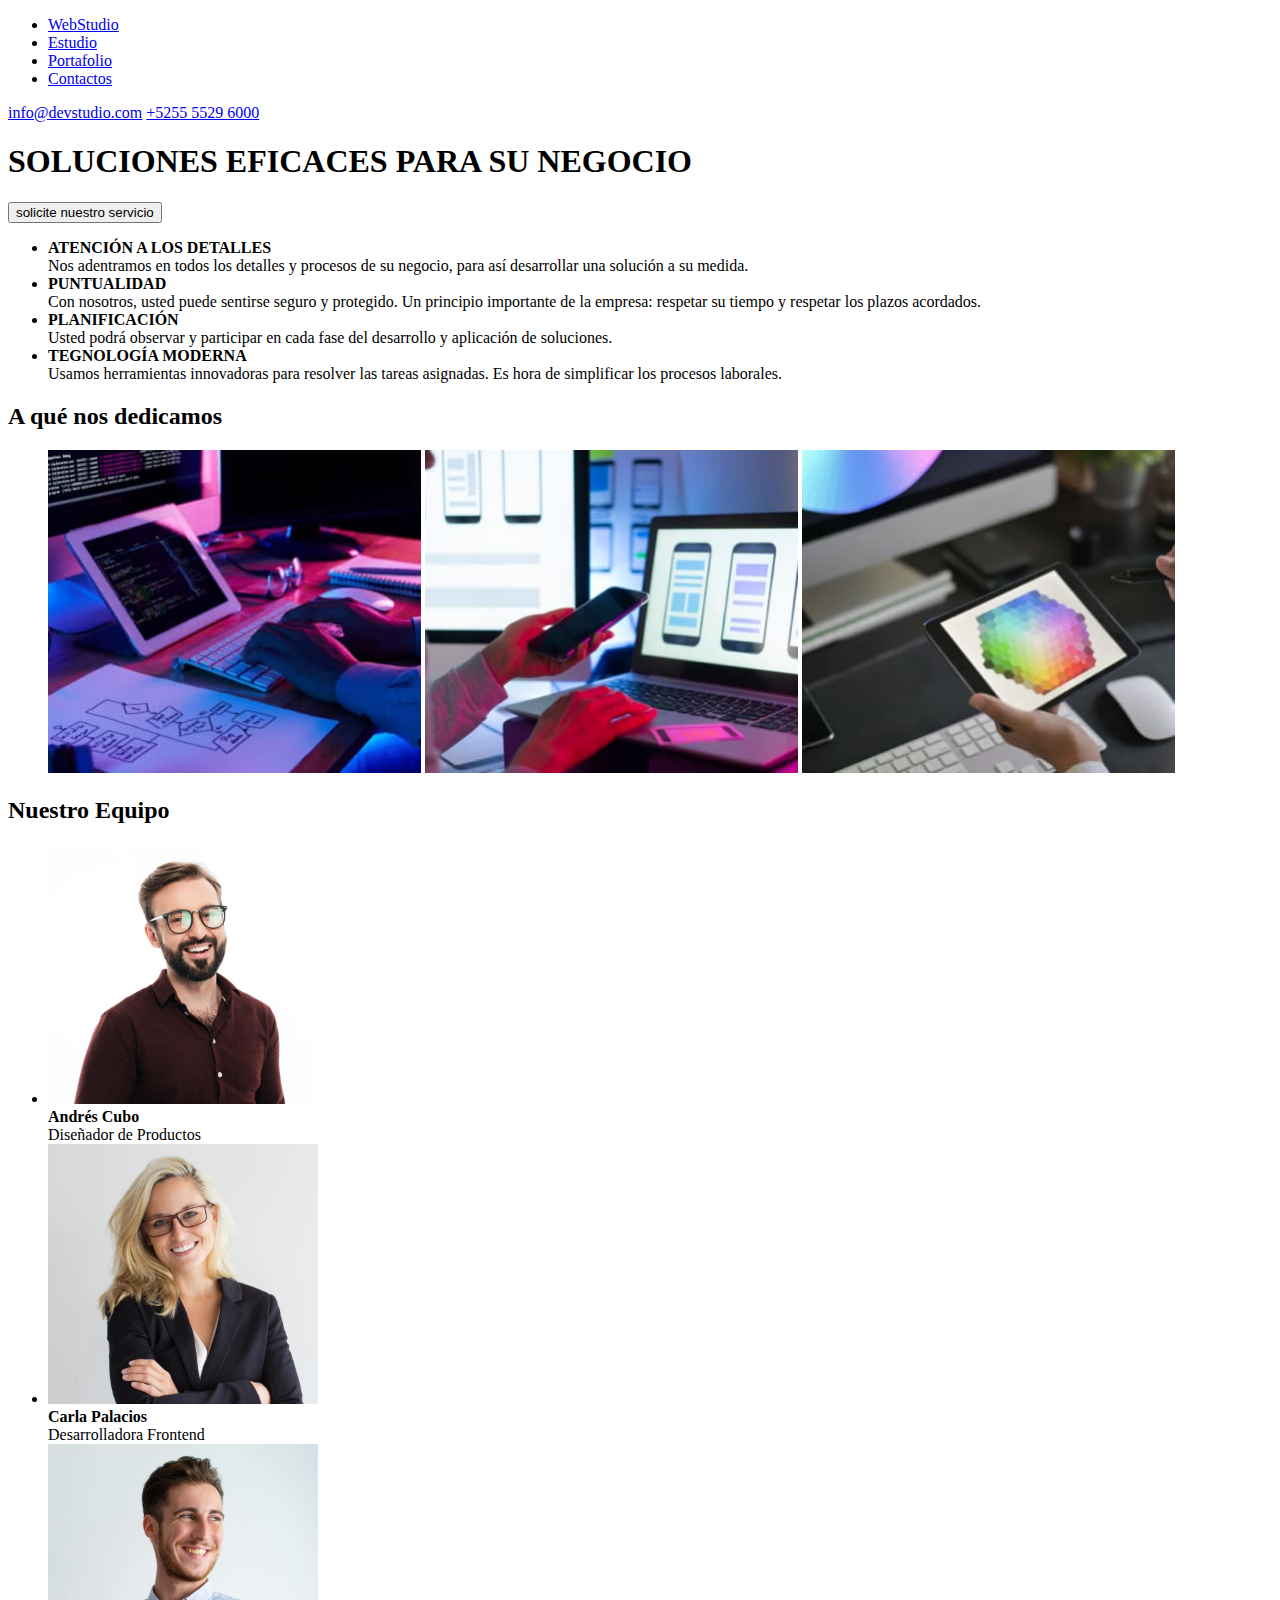
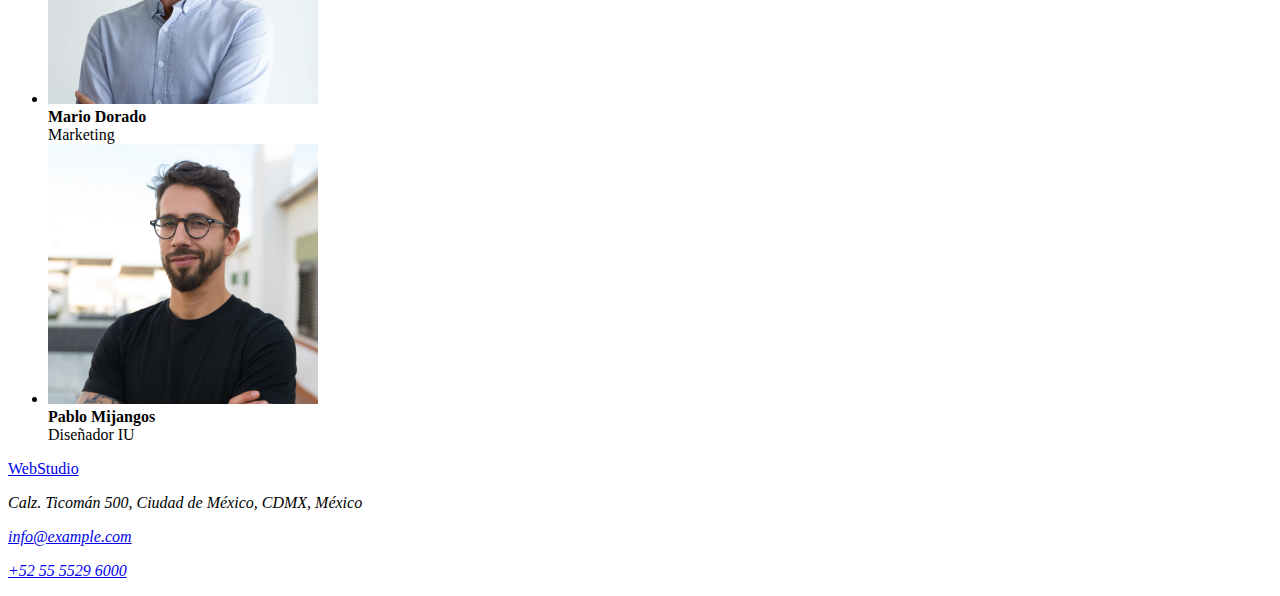
==== index.html @ bf4847b0 "commit second" ====
<!DOCTYPE html>
<html lang="es">
<head>
    <meta charset="UTF-8">
    <meta http-equiv="X-UA-Compatible" content="IE=edge">
    <meta name="viewport" content="width=device-width, initial-scale=1.0">
    <title>SOLUCIONES EFICACES PARA SU NEGOCIO</title>
    <link rel="stylesheet" href="./css/styles.css">
</head>
<body>
    <header>
        <nav>
            <ul>
                <li><a href="WebStudio.html">WebStudio</a></li>
                <li><a href="Estudio.html">Estudio</a></li>
                <li><a href="portfolio.html">Portafolio</a></li>
                <li><a href="Contactos">Contactos</a></li>
            </ul>
        </nav>
        <a href="info@devstudio.com">info@devstudio.com</a>
        <a href="+525555296000">+5255 5529 6000</a>
    </header>
    <main>
        <section>
            <h1>SOLUCIONES EFICACES PARA SU NEGOCIO</h1>
            <button type="button">solicite nuestro servicio</button>
            <ul>
                <li><b>ATENCIÓN A LOS DETALLES</b><br>
                    Nos adentramos en todos los detalles y procesos de su negocio, para así desarrollar una solución a su medida.</li>
                <li><b>PUNTUALIDAD</b><br>
                    Con nosotros, usted puede sentirse seguro y protegido. Un principio importante de la empresa: respetar su tiempo y respetar los plazos acordados.</li> 
                <li><b>PLANIFICACIÓN</b><br>
                    Usted podrá observar y participar en cada fase del desarrollo y aplicación de soluciones.</li>
                <li><b>TEGNOLOGÍA MODERNA</b><br>
                    Usamos herramientas innovadoras para resolver las tareas asignadas. Es hora de simplificar los procesos laborales.</li>
            </ul>    
        </section> 
        <section>
            <h2>A qué nos dedicamos</h2>
            <figure>
                <img src="./images/image1.jpg" alt="development" width="373">
                <img src="./images/image2.jpg" alt="development" width="373">
                <img src="./images/image3.jpg" alt="development" width="373">
            </figure>
        </section>
        <section>
            <h2>Nuestro Equipo</h2>
            <ul> 
                <li><img src="./images/image4.jpg" alt="Andrés Cubo" width="270"><br>
                <b>Andrés Cubo</b><br>
                Diseñador de Productos</li>
                <li><img src="./images/image5.jpg" alt="Carla Palacios" width="270"><br>
                <b>Carla Palacios</b><br>
                Desarrolladora Frontend</li>
                <li><img src="./images/image6.jpg" alt="development" width="270"><br>
                <b>Mario Dorado</b><br>
                Marketing</li>
                <li><img src="./images/image7.jpg" alt="development" width="270"><br>
                <b>Pablo Mijangos</b><br>
                Diseñador IU </li>
            </ul>
        </section>
    </main>
    <footer>
        <a href="WebStudio">WebStudio</a>
        <address>
            <p>Calz. Ticomán 500, Ciudad de México, CDMX, México<br></p>
            <p><a href="info@example.com">info@example.com</a><br></p>
            <p><a href="+525555296000 ">+52 55 5529 6000 </a></p>
        </address>
    </footer>
</body>
</html>
---- css/styles.css ----
@import url("https://fonts.googleapis.com/css2?family=Raleway:wght@700&display=swap");
@import url("https://fonts.googleapis.com/css2?family=Roboto:wght@400;500;700;900&display=swap");

:root {
  --main-color: #2196f3;
  --second-color: #212121;
  --third-color: #757575;
}
/*todo el contenido*/
.body {
color: #000000;
background:#ffffff;
font-size: 'Roboto' , 'Releay' , sans-serif;
}
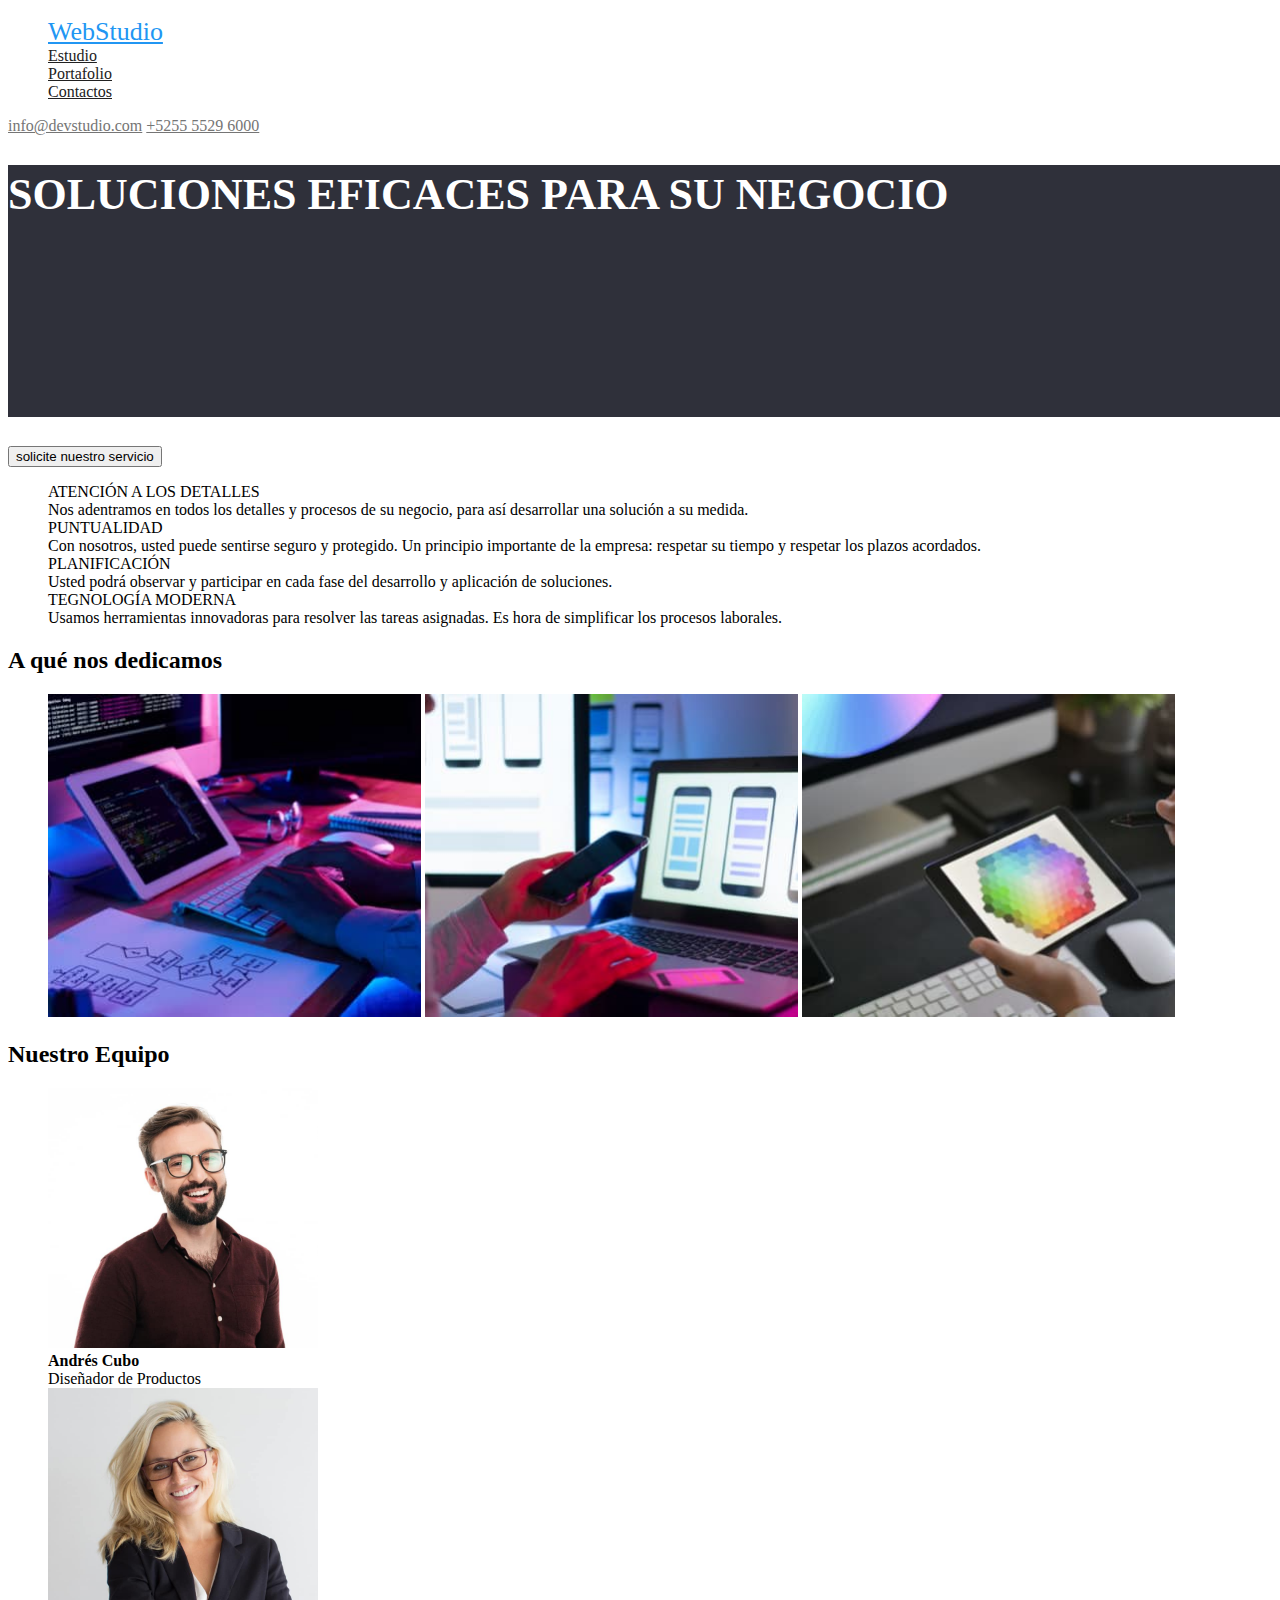
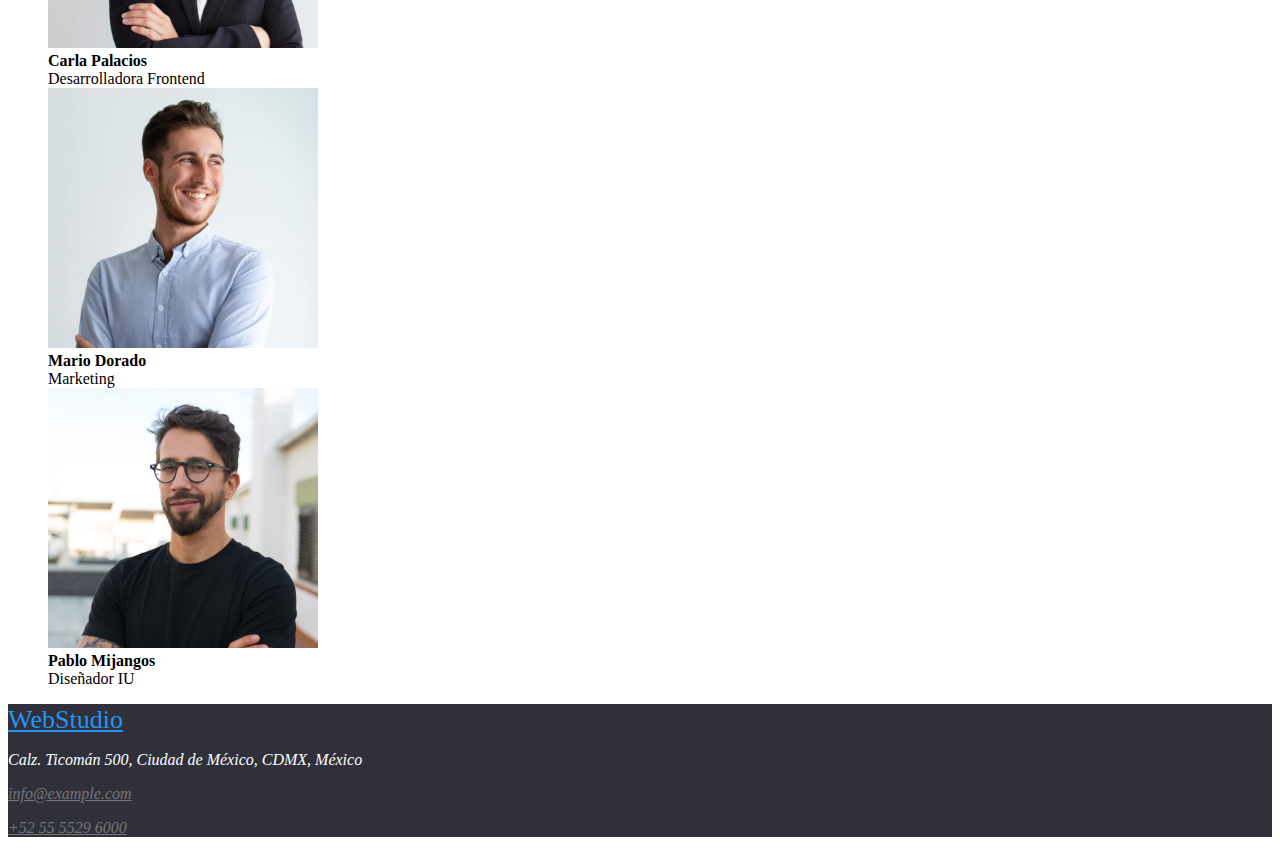
==== commit 55330c11: "commit third" ====
--- a/index.html
+++ b/index.html
@@ -7,32 +7,48 @@
     <title>SOLUCIONES EFICACES PARA SU NEGOCIO</title>
     <link rel="stylesheet" href="./css/styles.css">
 </head>
-<body>
-    <header>
-        <nav>
-            <ul>
-                <li><a href="WebStudio.html">WebStudio</a></li>
-                <li><a href="Estudio.html">Estudio</a></li>
-                <li><a href="portfolio.html">Portafolio</a></li>
-                <li><a href="Contactos">Contactos</a></li>
+<body class="body">
+    <header class="header">
+        <nav class="navbar">
+            <ul class="navbar-menu">
+                <li>
+                    <a href="WebStudio.html" class="filter-webstudio">WebStudio</a>
+                </li>
+                <li>
+                    <a href="Estudio.html" class="filter">Estudio</a>
+                </li>
+                <li>
+                    <a href="portfolio.html" class="filter">Portafolio</a>
+                </li>
+                <li>
+                    <a href="Contactos" class="filter">Contactos</a>
+                </li>
             </ul>
+            <section class="navbar-contac">
+                <a href="info@devstudio.com"
+                target="_blank"
+                rel=""
+                class="anchor-contac">info@devstudio.com</a>
+                <a href="+525555296000"
+                target="_blank"
+                rel=""
+                class="anchor-contac">+5255 5529 6000</a>
+            </section>
         </nav>
-        <a href="info@devstudio.com">info@devstudio.com</a>
-        <a href="+525555296000">+5255 5529 6000</a>
     </header>
     <main>
         <section>
-            <h1>SOLUCIONES EFICACES PARA SU NEGOCIO</h1>
-            <button type="button">solicite nuestro servicio</button>
+            <h1 class="title">SOLUCIONES EFICACES PARA SU NEGOCIO</h1>
+            <li><button type="button" class="button">solicite nuestro servicio</button></li>
             <ul>
-                <li><b>ATENCIÓN A LOS DETALLES</b><br>
-                    Nos adentramos en todos los detalles y procesos de su negocio, para así desarrollar una solución a su medida.</li>
-                <li><b>PUNTUALIDAD</b><br>
-                    Con nosotros, usted puede sentirse seguro y protegido. Un principio importante de la empresa: respetar su tiempo y respetar los plazos acordados.</li> 
-                <li><b>PLANIFICACIÓN</b><br>
-                    Usted podrá observar y participar en cada fase del desarrollo y aplicación de soluciones.</li>
-                <li><b>TEGNOLOGÍA MODERNA</b><br>
-                    Usamos herramientas innovadoras para resolver las tareas asignadas. Es hora de simplificar los procesos laborales.</li>
+                <li>ATENCIÓN A LOS DETALLES</li>
+                   <li> Nos adentramos en todos los detalles y procesos de su negocio, para así desarrollar una solución a su medida.</li>
+                <li>PUNTUALIDAD</li>
+                    <li>Con nosotros, usted puede sentirse seguro y protegido. Un principio importante de la empresa: respetar su tiempo y respetar los plazos acordados.</li> 
+                <li>PLANIFICACIÓN</li>
+                    <li>Usted podrá observar y participar en cada fase del desarrollo y aplicación de soluciones.</li>
+                <li>TEGNOLOGÍA MODERNA</li>
+                   <li> Usamos herramientas innovadoras para resolver las tareas asignadas. Es hora de simplificar los procesos laborales.</li>
             </ul>    
         </section> 
         <section>
@@ -61,12 +77,12 @@
             </ul>
         </section>
     </main>
-    <footer>
-        <a href="WebStudio">WebStudio</a>
+    <footer class="footer">
+        <a href="WebStudio" class="webstudio">WebStudio</a>
         <address>
-            <p>Calz. Ticomán 500, Ciudad de México, CDMX, México<br></p>
-            <p><a href="info@example.com">info@example.com</a><br></p>
-            <p><a href="+525555296000 ">+52 55 5529 6000 </a></p>
+            <p class="address">Calz. Ticomán 500, Ciudad de México, CDMX, México</p>
+            <p><a class="contact-footer" href="info@example.com">info@example.com</a></p>
+            <p><a class="contact-footer" href="+525555296000">+52 55 5529 6000</a></p>
         </address>
     </footer>
 </body>
--- a/css/styles.css
+++ b/css/styles.css
@@ -3,9 +3,21 @@
 
 :root {
   --main-color: #2196f3;
+  --first-color: #ffffff;
   --second-color: #212121;
   --third-color: #757575;
 }
+h1 {
+  color: #ffffff;
+  background-color: #2F303A;
+  width: 1600px;
+  height: 252px;
+}
+
+ul {
+  list-style-type: none;
+}
+
 /*todo el contenido*/
 .body {
 color: #000000;
@@ -13,3 +25,74 @@
 font-size: 'Roboto' , 'Releay' , sans-serif;
 }
 
+.title {
+  color: #ffffff;
+  font-size: 44px;
+  font-weight: 900;
+  line-height: 1.36;
+}
+
+.button:hover {
+  color: var(--first-color);
+  background-color: #2196f3;
+  cursor: pointer;
+}
+
+.project{
+  color: var(--second-color);
+  font-size: 18px;
+  font-weight: 700;
+  line-height: 2;
+}
+
+.type-project{
+  color: var(--third-color);
+}
+
+.navbar .anchor {
+  font-size: 14px;
+  line-height: 1.14;
+  font-weight: 500;
+}
+
+.navbar-menu .filter {
+  color: var(--second-color);
+}
+
+.navbar-menu .filter:hover {
+  color: var(--main-color);
+}
+
+.navbar-contac >a {
+  color: var(--third-color);
+}
+
+.navbar-contac >a:hover {
+  color: var(--main-color);
+}
+
+.navbar-menu .filter-webstudio{
+  color: var(--main-color);
+  font-size: 26px;
+  font-weight: 700px;
+  line-height: 1.20;
+}
+
+.webstudio{
+  color: var(--main-color);
+  font-size: 26px;
+  font-weight: 700px;
+  line-height: 1.20;
+}
+
+.footer{
+  background-color: #2F303A;
+}
+
+.address{
+  color: var(--first-color)
+}
+
+.contact-footer{
+  color: #757575;
+}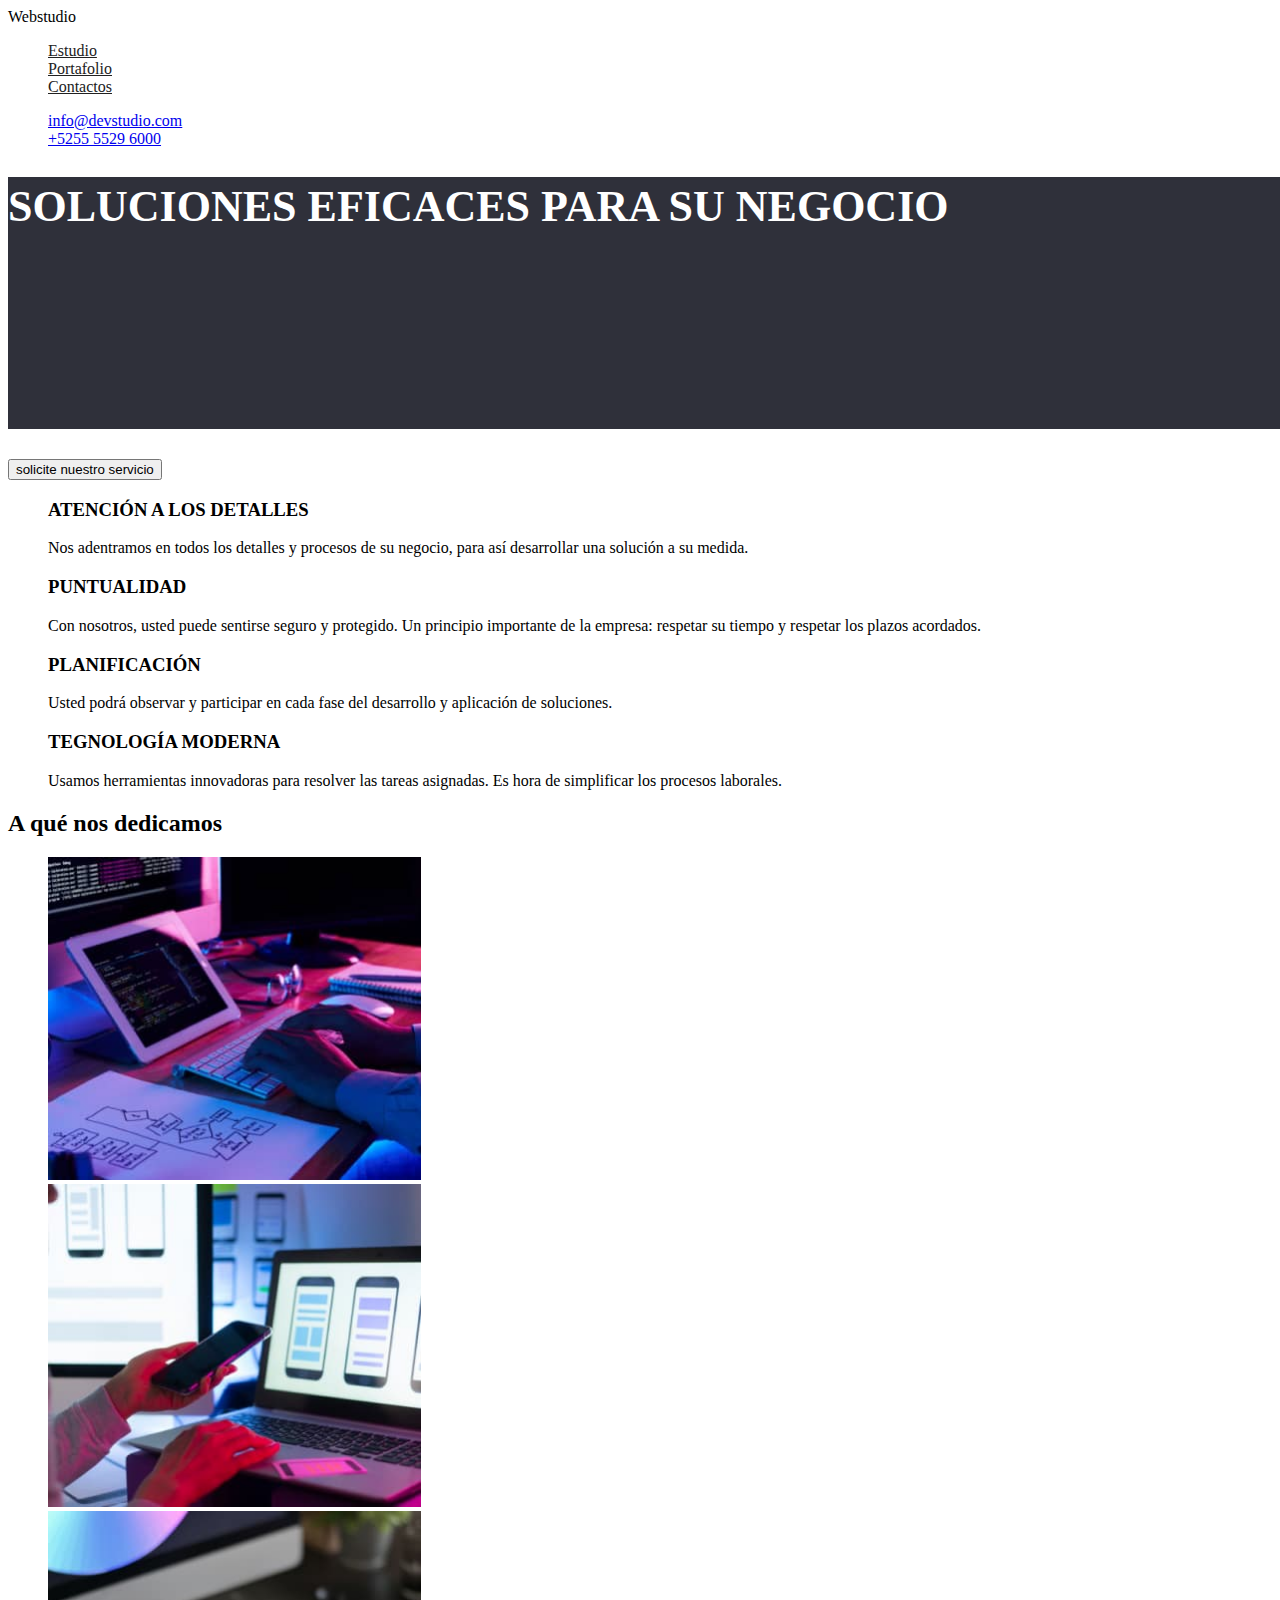
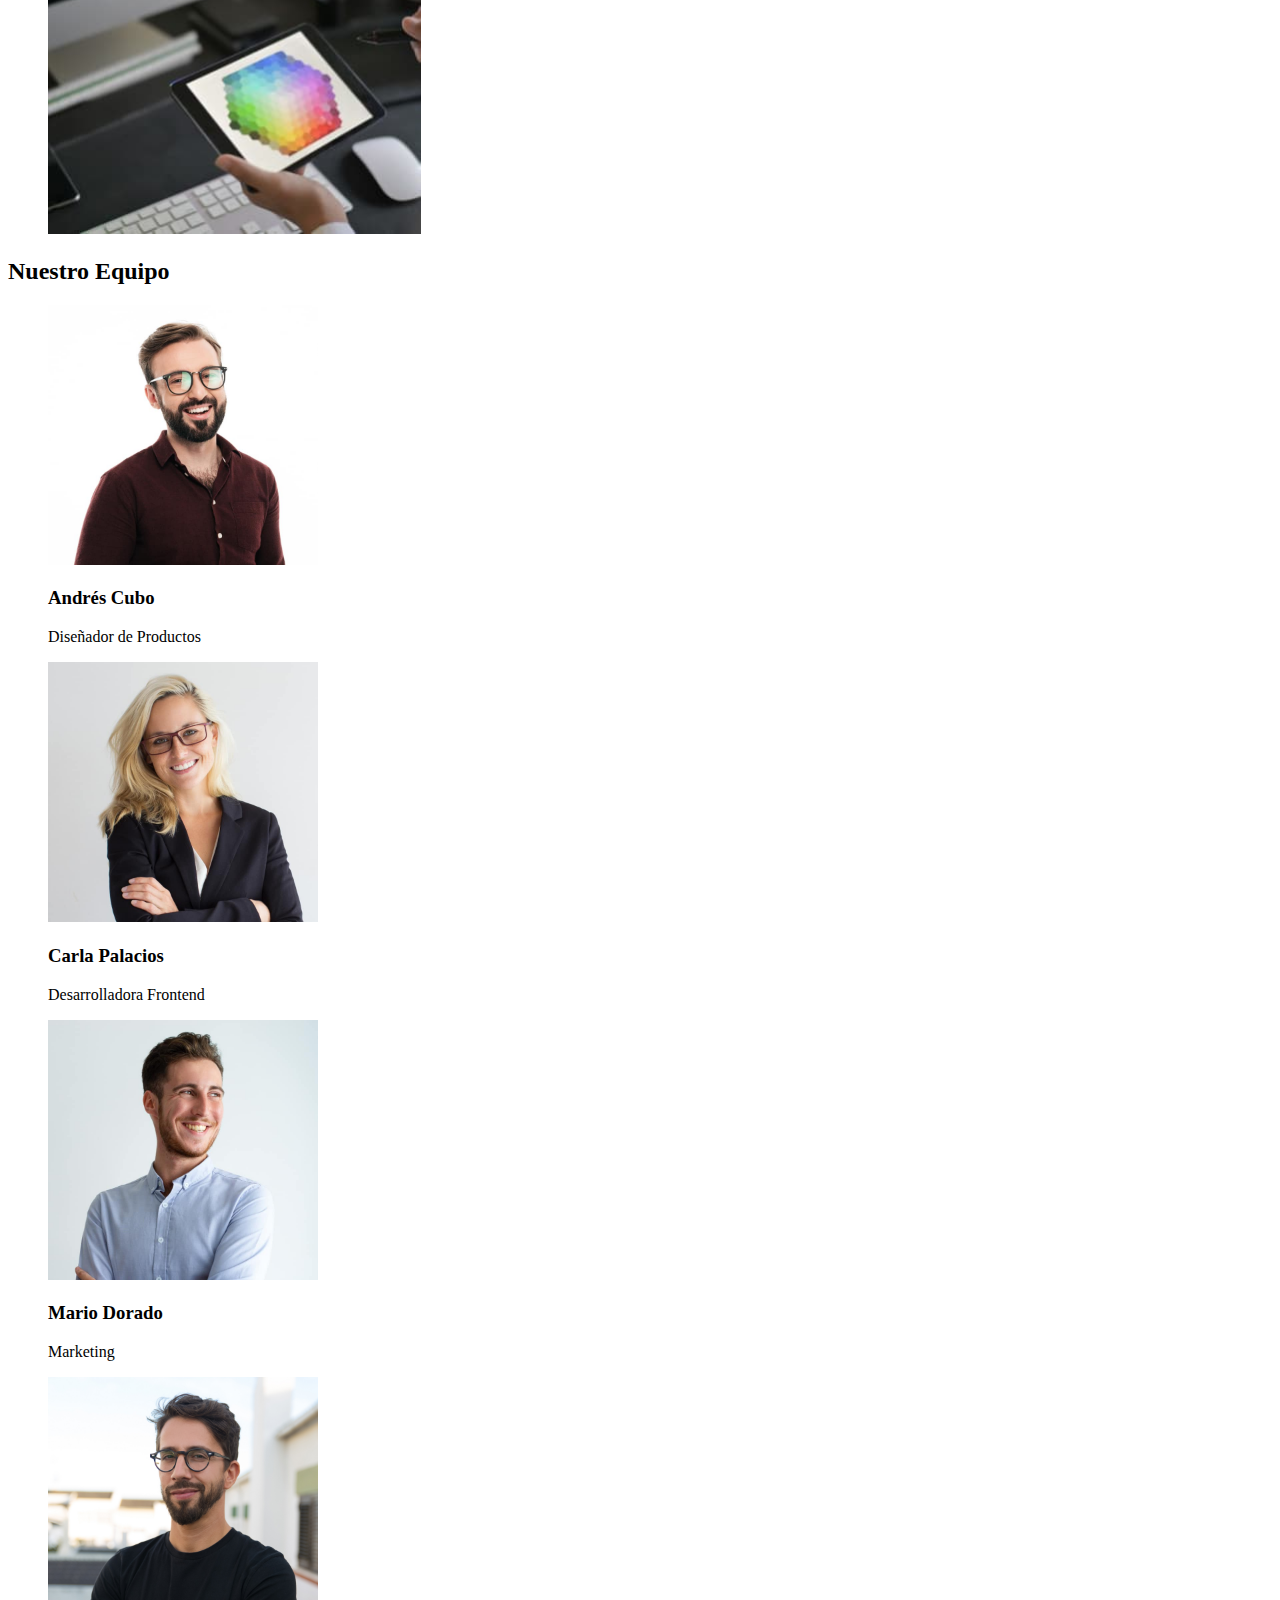
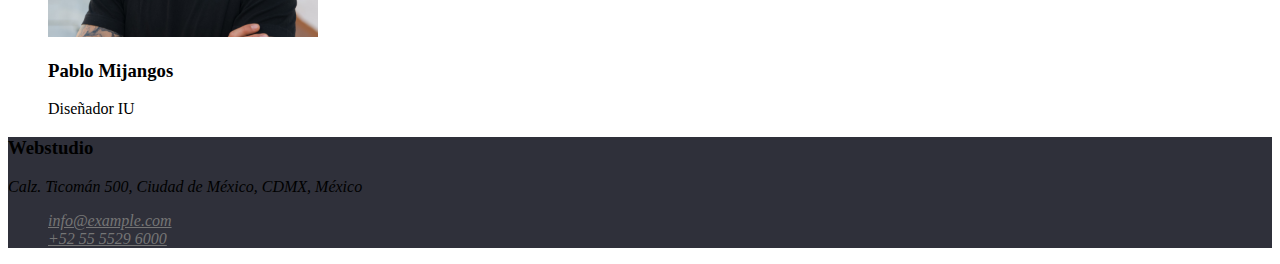
==== commit 7ca971d2: "commit" ====
--- a/index.html
+++ b/index.html
@@ -7,82 +7,104 @@
     <title>SOLUCIONES EFICACES PARA SU NEGOCIO</title>
     <link rel="stylesheet" href="./css/styles.css">
 </head>
-<body class="body">
+<body>
     <header class="header">
+        Webstudio
         <nav class="navbar">
-            <ul class="navbar-menu">
+            <ul class="navbar-menu">  
+                <li><a href="Estudio.html" class="filter">Estudio</a></li>
+                <li><a href="portfolio.html" class="filter">Portafolio</a></li>
+                <li><a href="Contactos" class="filter">Contactos</a></li>
+            </ul>
+            <ul class="navbar-contac">
                 <li>
-                    <a href="WebStudio.html" class="filter-webstudio">WebStudio</a>
+                    <a href="mailto:info@devstudio.com">info@devstudio.com</a>
                 </li>
                 <li>
-                    <a href="Estudio.html" class="filter">Estudio</a>
-                </li>
-                <li>
-                    <a href="portfolio.html" class="filter">Portafolio</a>
-                </li>
-                <li>
-                    <a href="Contactos" class="filter">Contactos</a>
+                    <a href="tel:+5255552960">+5255 5529 6000</a>
                 </li>
             </ul>
-            <section class="navbar-contac">
-                <a href="info@devstudio.com"
-                target="_blank"
-                rel=""
-                class="anchor-contac">info@devstudio.com</a>
-                <a href="+525555296000"
-                target="_blank"
-                rel=""
-                class="anchor-contac">+5255 5529 6000</a>
-            </section>
         </nav>
     </header>
     <main>
         <section>
             <h1 class="title">SOLUCIONES EFICACES PARA SU NEGOCIO</h1>
-            <li><button type="button" class="button">solicite nuestro servicio</button></li>
+            <button type="button" class="button">solicite nuestro servicio</button>
+        </section> 
+        <section>
             <ul>
-                <li>ATENCIÓN A LOS DETALLES</li>
-                   <li> Nos adentramos en todos los detalles y procesos de su negocio, para así desarrollar una solución a su medida.</li>
-                <li>PUNTUALIDAD</li>
-                    <li>Con nosotros, usted puede sentirse seguro y protegido. Un principio importante de la empresa: respetar su tiempo y respetar los plazos acordados.</li> 
-                <li>PLANIFICACIÓN</li>
-                    <li>Usted podrá observar y participar en cada fase del desarrollo y aplicación de soluciones.</li>
-                <li>TEGNOLOGÍA MODERNA</li>
-                   <li> Usamos herramientas innovadoras para resolver las tareas asignadas. Es hora de simplificar los procesos laborales.</li>
+                <li>
+                    <h3>ATENCIÓN A LOS DETALLES</h3>
+                   <p>
+                     Nos adentramos en todos los detalles y procesos de su negocio, para así desarrollar una solución a su medida.
+                   </p>
+                </li>
+                <li>
+                    <h3>PUNTUALIDAD</h3>
+                    <p>
+                    Con nosotros, usted puede sentirse seguro y protegido. Un principio importante de la empresa: respetar su tiempo y respetar los plazos acordados.
+                    </p>
+                </li>
+                <li>
+                    <h3>PLANIFICACIÓN</h3>
+                    <p>
+                        Usted podrá observar y participar en cada fase del desarrollo y aplicación de soluciones.
+                    </p>
+                </li>
+                <li>
+                    <h3>TEGNOLOGÍA MODERNA</h3>
+                    <p>
+                     Usamos herramientas innovadoras para resolver las tareas asignadas. Es hora de simplificar los procesos laborales.
+                    </p>
+                </li>
             </ul>    
         </section> 
         <section>
             <h2>A qué nos dedicamos</h2>
-            <figure>
-                <img src="./images/image1.jpg" alt="development" width="373">
-                <img src="./images/image2.jpg" alt="development" width="373">
-                <img src="./images/image3.jpg" alt="development" width="373">
-            </figure>
+            <ul>
+                <li><img src="./images/image1.jpg" alt="image1" width="373"></li>
+                <li><img src="./images/image2.jpg" alt="image2" width="373"></li>
+                <li><img src="./images/image3.jpg" alt="image3" width="373"></li>  
+            </ul>
         </section>
         <section>
             <h2>Nuestro Equipo</h2>
             <ul> 
-                <li><img src="./images/image4.jpg" alt="Andrés Cubo" width="270"><br>
-                <b>Andrés Cubo</b><br>
-                Diseñador de Productos</li>
-                <li><img src="./images/image5.jpg" alt="Carla Palacios" width="270"><br>
-                <b>Carla Palacios</b><br>
-                Desarrolladora Frontend</li>
-                <li><img src="./images/image6.jpg" alt="development" width="270"><br>
-                <b>Mario Dorado</b><br>
-                Marketing</li>
-                <li><img src="./images/image7.jpg" alt="development" width="270"><br>
-                <b>Pablo Mijangos</b><br>
-                Diseñador IU </li>
+                <li>
+                    <img src="./images/image4.jpg" alt="Andrés Cubo" width="270">
+                    <h3>Andrés Cubo</h3>
+                    <p>Diseñador de Productos</p>
+                </li>
+                <li>
+                    <img src="./images/image5.jpg" alt="Carla Palacios" width="270">
+                    <h3>Carla Palacios</h3>
+                    <p>Desarrolladora Frontend</p>
+                </li>
+                <li>
+                    <img src="./images/image6.jpg" alt="development" width="270">
+                    <h3>Mario Dorado</h3>
+                    <p>Marketing</p>
+                </li>
+                <li>
+                    <img src="./images/image7.jpg" alt="development" width="270">
+                    <h3>Pablo Mijangos</h3>
+                    <p>Diseñador IU </p>
+                </li>
             </ul>
         </section>
     </main>
     <footer class="footer">
-        <a href="WebStudio" class="webstudio">WebStudio</a>
+        <h3>Webstudio</h3>
         <address>
-            <p class="address">Calz. Ticomán 500, Ciudad de México, CDMX, México</p>
-            <p><a class="contact-footer" href="info@example.com">info@example.com</a></p>
-            <p><a class="contact-footer" href="+525555296000">+52 55 5529 6000</a></p>
+            Calz. Ticomán 500, Ciudad de México, CDMX, México
+            <ul>
+                <li>
+                    <a class="contact-footer" href="mailto:info@example.com">info@example.com</a>
+                </li>
+                <li>
+                    <a class="contact-footer" href="tel:+525555296000">+52 55 5529 6000</a>
+                </li>
+            </ul>
         </address>
     </footer>
 </body>
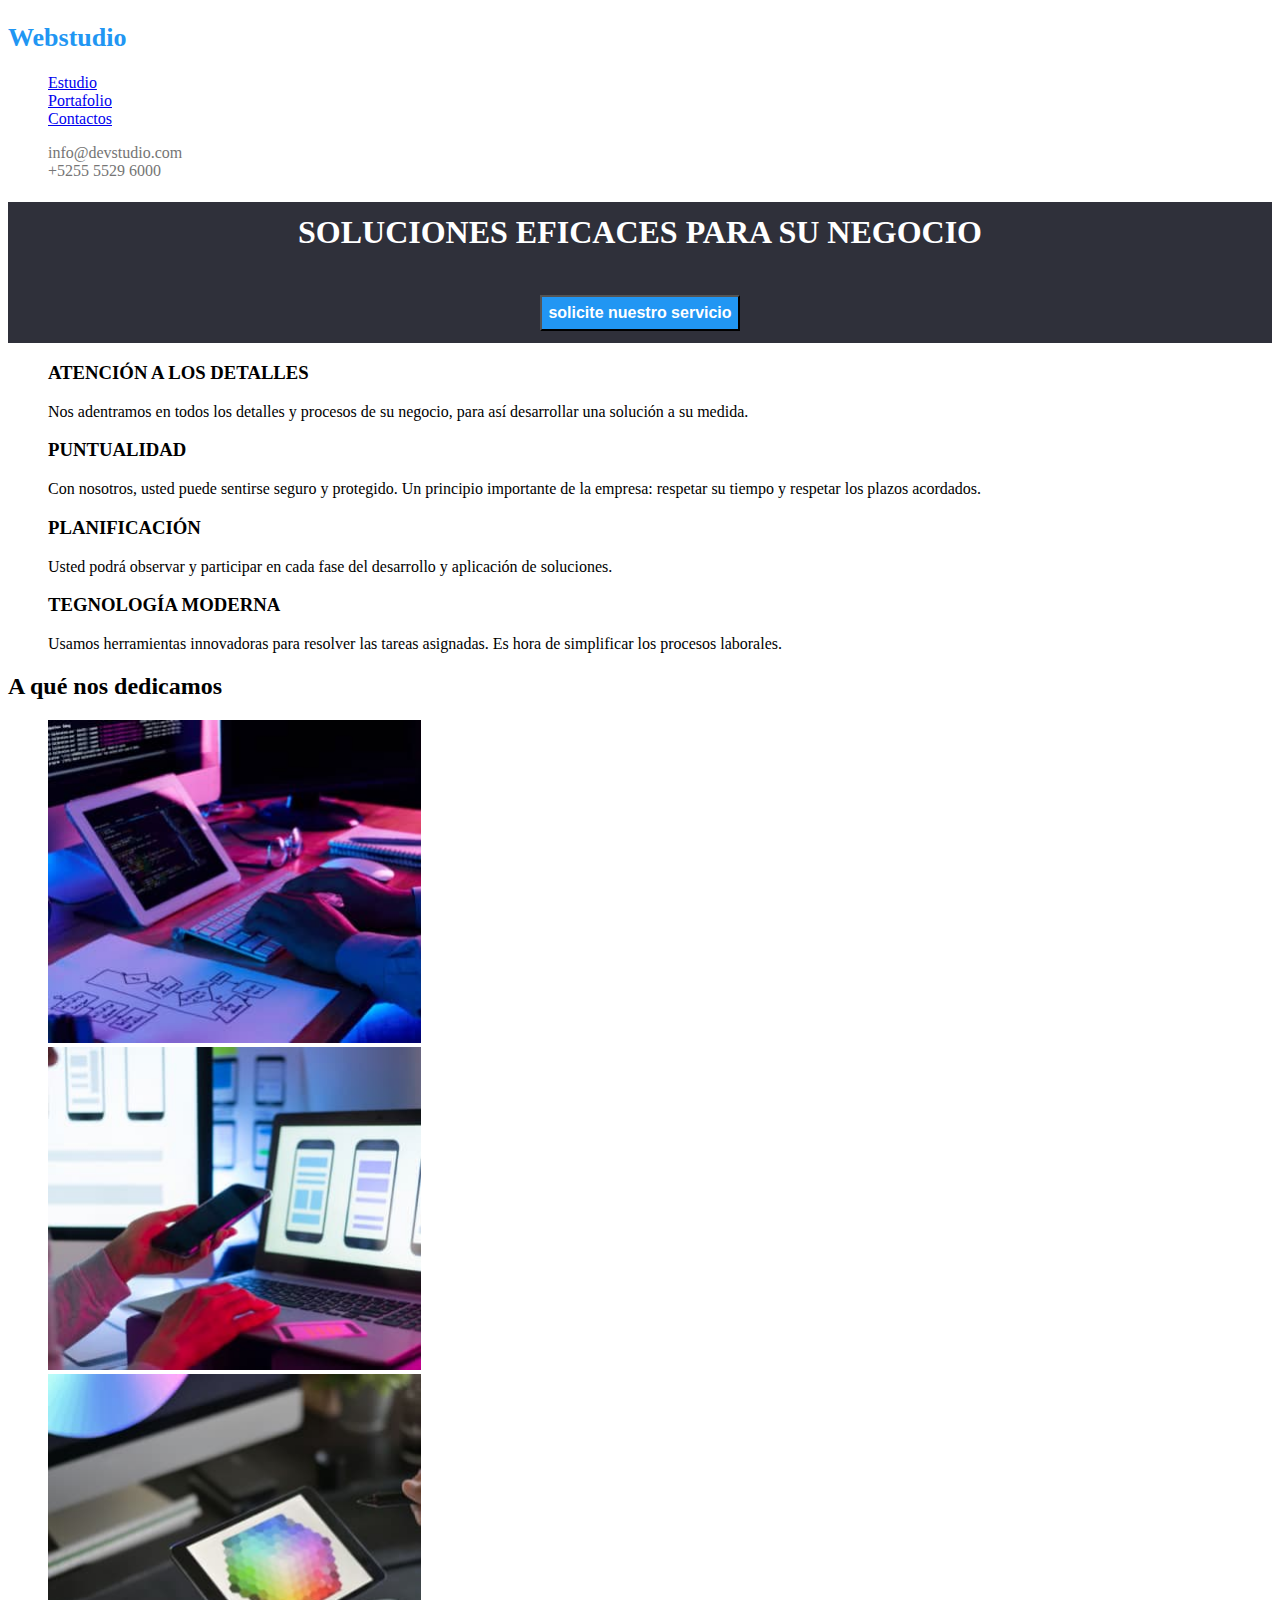
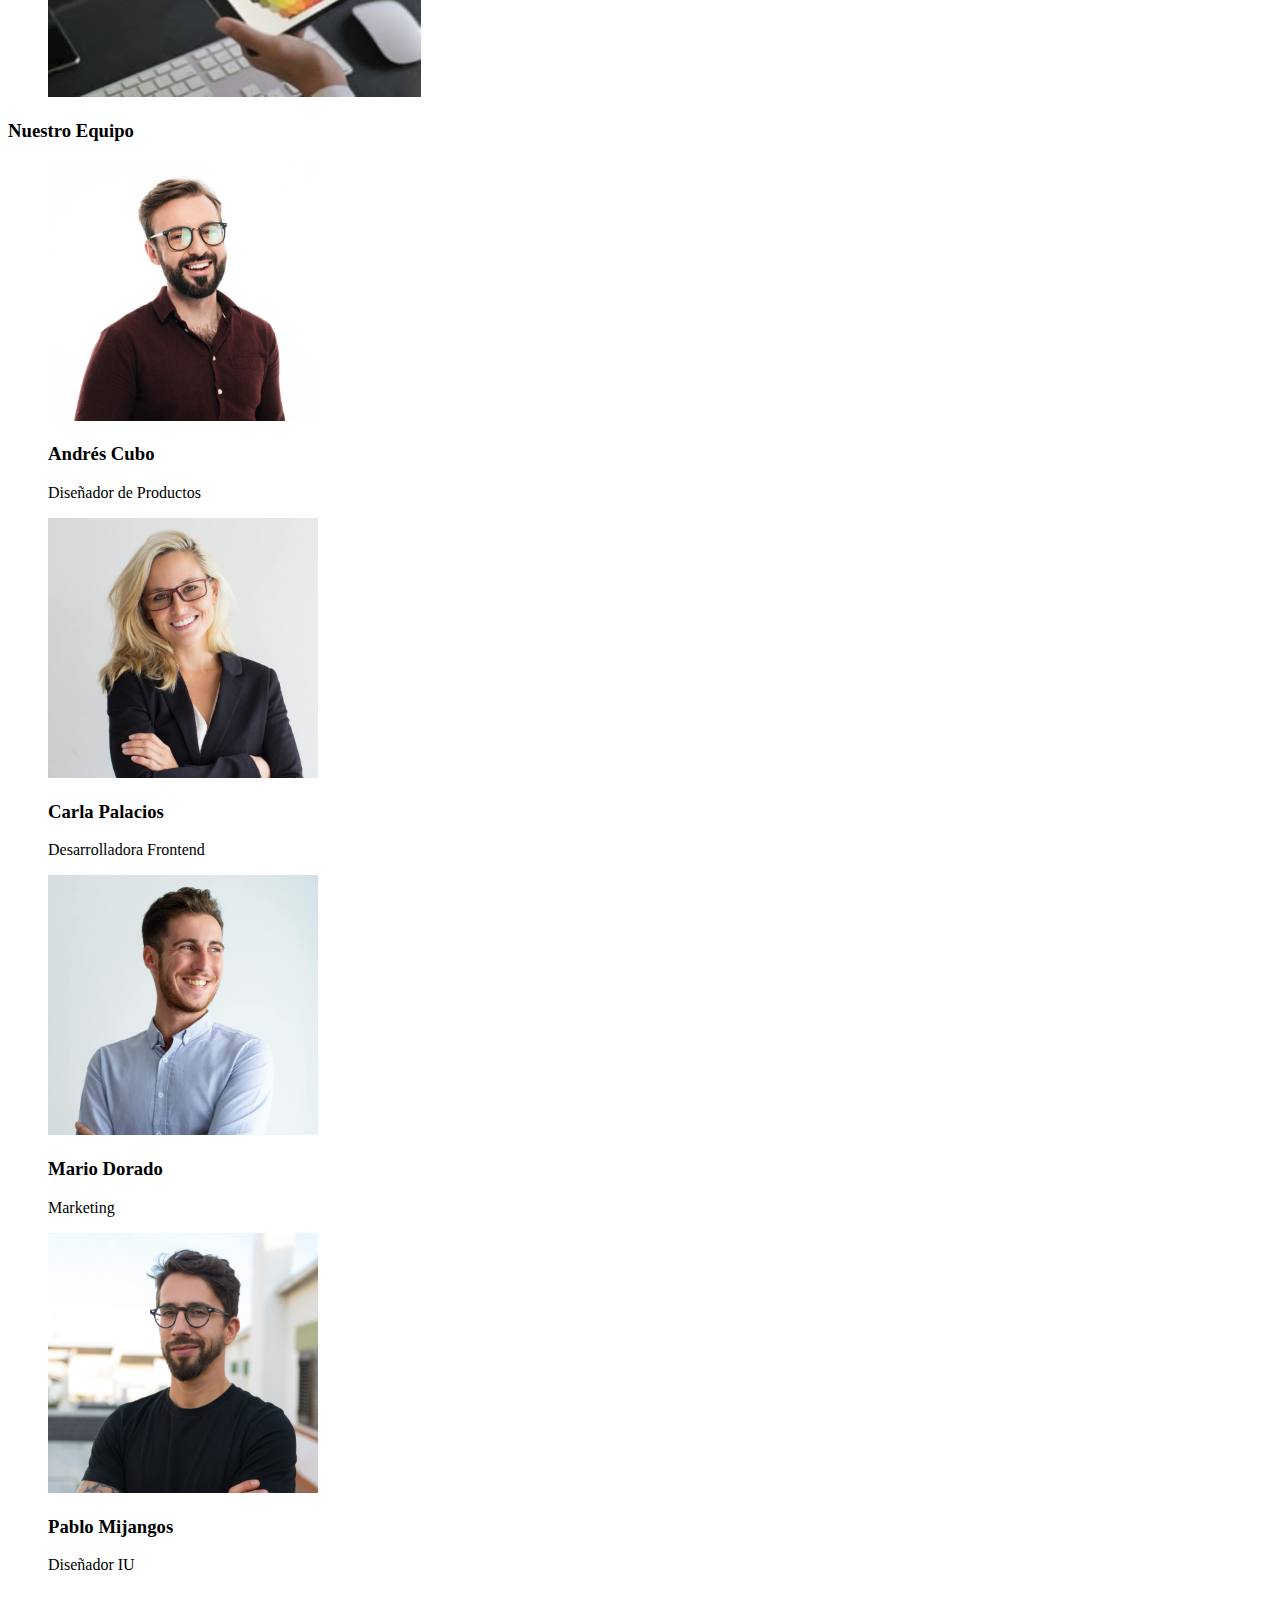
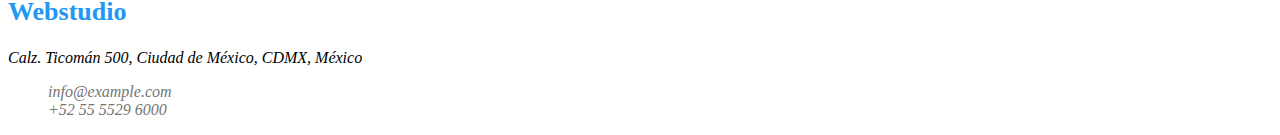
==== commit abe79916: "commit" ====
--- a/index.html
+++ b/index.html
@@ -8,50 +8,51 @@
     <link rel="stylesheet" href="./css/styles.css">
 </head>
 <body>
+     <!--Encabezado principal de la pagina-->
     <header class="header">
-        Webstudio
+        <h2 class="subtitle">Webstudio</h2>
         <nav class="navbar">
             <ul class="navbar-menu">  
-                <li><a href="Estudio.html" class="filter">Estudio</a></li>
-                <li><a href="portfolio.html" class="filter">Portafolio</a></li>
-                <li><a href="Contactos" class="filter">Contactos</a></li>
+                <li class="list"><a href="Estudio.html" class="filter">Estudio</a></li>
+                <li class="list"><a href="portfolio.html" class="filter">Portafolio</a></li>
+                <li class="list"><a href="Contactos" class="filter">Contactos</a></li>
             </ul>
             <ul class="navbar-contac">
-                <li>
-                    <a href="mailto:info@devstudio.com">info@devstudio.com</a>
+                <li class="list">
+                    <a class="contac" href="mailto:info@devstudio.com">info@devstudio.com</a>
                 </li>
-                <li>
-                    <a href="tel:+5255552960">+5255 5529 6000</a>
+                <li class="list">
+                    <a class="contac" href="tel:+5255552960">+5255 5529 6000</a>
                 </li>
             </ul>
         </nav>
     </header>
     <main>
-        <section>
-            <h1 class="title">SOLUCIONES EFICACES PARA SU NEGOCIO</h1>
-            <button type="button" class="button">solicite nuestro servicio</button>
+        <section class="section">
+            <h1 class="title-main">SOLUCIONES EFICACES PARA SU NEGOCIO</h1>
+            <button type="button" class="button-title">solicite nuestro servicio</button>
         </section> 
         <section>
             <ul>
-                <li>
+                <li class="list">
                     <h3>ATENCIÓN A LOS DETALLES</h3>
                    <p>
                      Nos adentramos en todos los detalles y procesos de su negocio, para así desarrollar una solución a su medida.
                    </p>
                 </li>
-                <li>
+                <li class="list">
                     <h3>PUNTUALIDAD</h3>
                     <p>
                     Con nosotros, usted puede sentirse seguro y protegido. Un principio importante de la empresa: respetar su tiempo y respetar los plazos acordados.
                     </p>
                 </li>
-                <li>
+                <li class="list">
                     <h3>PLANIFICACIÓN</h3>
                     <p>
                         Usted podrá observar y participar en cada fase del desarrollo y aplicación de soluciones.
                     </p>
                 </li>
-                <li>
+                <li class="list">
                     <h3>TEGNOLOGÍA MODERNA</h3>
                     <p>
                      Usamos herramientas innovadoras para resolver las tareas asignadas. Es hora de simplificar los procesos laborales.
@@ -59,33 +60,33 @@
                 </li>
             </ul>    
         </section> 
-        <section>
+        <section class="main-images">
             <h2>A qué nos dedicamos</h2>
             <ul>
-                <li><img src="./images/image1.jpg" alt="image1" width="373"></li>
-                <li><img src="./images/image2.jpg" alt="image2" width="373"></li>
-                <li><img src="./images/image3.jpg" alt="image3" width="373"></li>  
+                <li class="list"><img src="./images/image1.jpg" alt="image1" width="373"></li>
+                <li class="list"><img src="./images/image2.jpg" alt="image2" width="373"></li>
+                <li class="list"><img src="./images/image3.jpg" alt="image3" width="373"></li>  
             </ul>
         </section>
-        <section>
-            <h2>Nuestro Equipo</h2>
+        <section class="main-images">
+            <h3>Nuestro Equipo</h3>
             <ul> 
-                <li>
+                <li class="list">
                     <img src="./images/image4.jpg" alt="Andrés Cubo" width="270">
                     <h3>Andrés Cubo</h3>
                     <p>Diseñador de Productos</p>
                 </li>
-                <li>
+                <li class="list">
                     <img src="./images/image5.jpg" alt="Carla Palacios" width="270">
                     <h3>Carla Palacios</h3>
                     <p>Desarrolladora Frontend</p>
                 </li>
-                <li>
+                <li class="list">
                     <img src="./images/image6.jpg" alt="development" width="270">
                     <h3>Mario Dorado</h3>
                     <p>Marketing</p>
                 </li>
-                <li>
+                <li class="list">
                     <img src="./images/image7.jpg" alt="development" width="270">
                     <h3>Pablo Mijangos</h3>
                     <p>Diseñador IU </p>
@@ -94,14 +95,14 @@
         </section>
     </main>
     <footer class="footer">
-        <h3>Webstudio</h3>
+        <h2 class="subtitle">Webstudio</h2>
         <address>
             Calz. Ticomán 500, Ciudad de México, CDMX, México
             <ul>
-                <li>
+                <li class="list">
                     <a class="contact-footer" href="mailto:info@example.com">info@example.com</a>
                 </li>
-                <li>
+                <li class="list">
                     <a class="contact-footer" href="tel:+525555296000">+52 55 5529 6000</a>
                 </li>
             </ul>
--- a/css/styles.css
+++ b/css/styles.css
@@ -7,29 +7,44 @@
   --second-color: #212121;
   --third-color: #757575;
 }
-h1 {
+.section {
   color: #ffffff;
+  font-size: sans-serif;
+  font-weight: 900;
+  line-height: 60px;
+  text-align: center;
   background-color: #2F303A;
-  width: 1600px;
-  height: 252px;
 }
-
-ul {
+.button-title{
+  color: #ffffff;
+  background-color: var(--main-color);
+  font-size: 16px;
+  font-weight: 700;
+  line-height: 1.88;
+  cursor: pointer;
+}
+.list{
   list-style-type: none;
 }
-
+.subtitle{
+  color: var(--main-color);
+  font-size: 26px;
+  font-weight: 700px;
+  line-height: 1.20;
+}
 /*todo el contenido*/
 .body {
 color: #000000;
 background:#ffffff;
 font-size: 'Roboto' , 'Releay' , sans-serif;
 }
-
-.title {
-  color: #ffffff;
-  font-size: 44px;
-  font-weight: 900;
-  line-height: 1.36;
+.contac{
+  color: #757575;
+  text-decoration: none;
+}
+.contact-footer{
+  color: #757575;
+  text-decoration: none;
 }
 
 .button:hover {
@@ -49,50 +64,10 @@
   color: var(--third-color);
 }
 
-.navbar .anchor {
-  font-size: 14px;
-  line-height: 1.14;
-  font-weight: 500;
-}
 
-.navbar-menu .filter {
-  color: var(--second-color);
-}
 
-.navbar-menu .filter:hover {
-  color: var(--main-color);
-}
 
-.navbar-contac >a {
-  color: var(--third-color);
-}
 
-.navbar-contac >a:hover {
-  color: var(--main-color);
-}
 
-.navbar-menu .filter-webstudio{
-  color: var(--main-color);
-  font-size: 26px;
-  font-weight: 700px;
-  line-height: 1.20;
-}
 
-.webstudio{
-  color: var(--main-color);
-  font-size: 26px;
-  font-weight: 700px;
-  line-height: 1.20;
-}
 
-.footer{
-  background-color: #2F303A;
-}
-
-.address{
-  color: var(--first-color)
-}
-
-.contact-footer{
-  color: #757575;
-}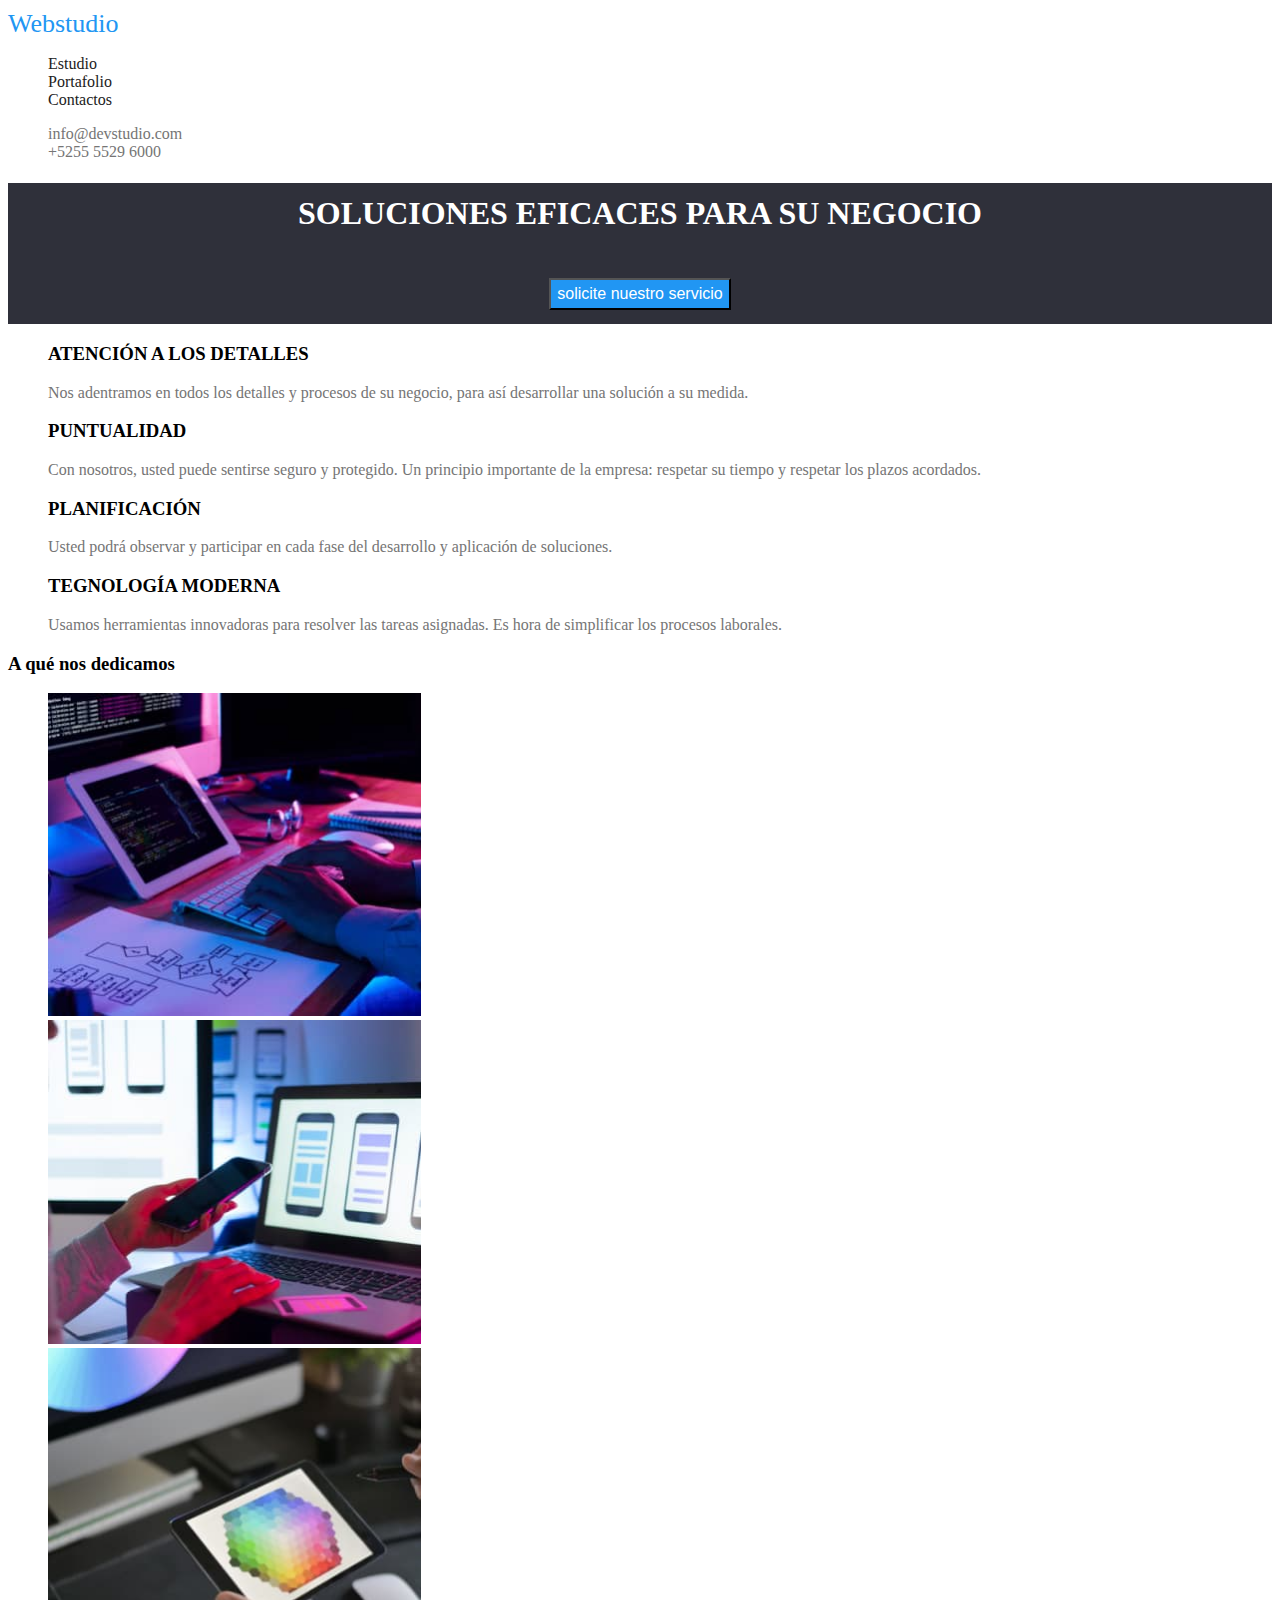
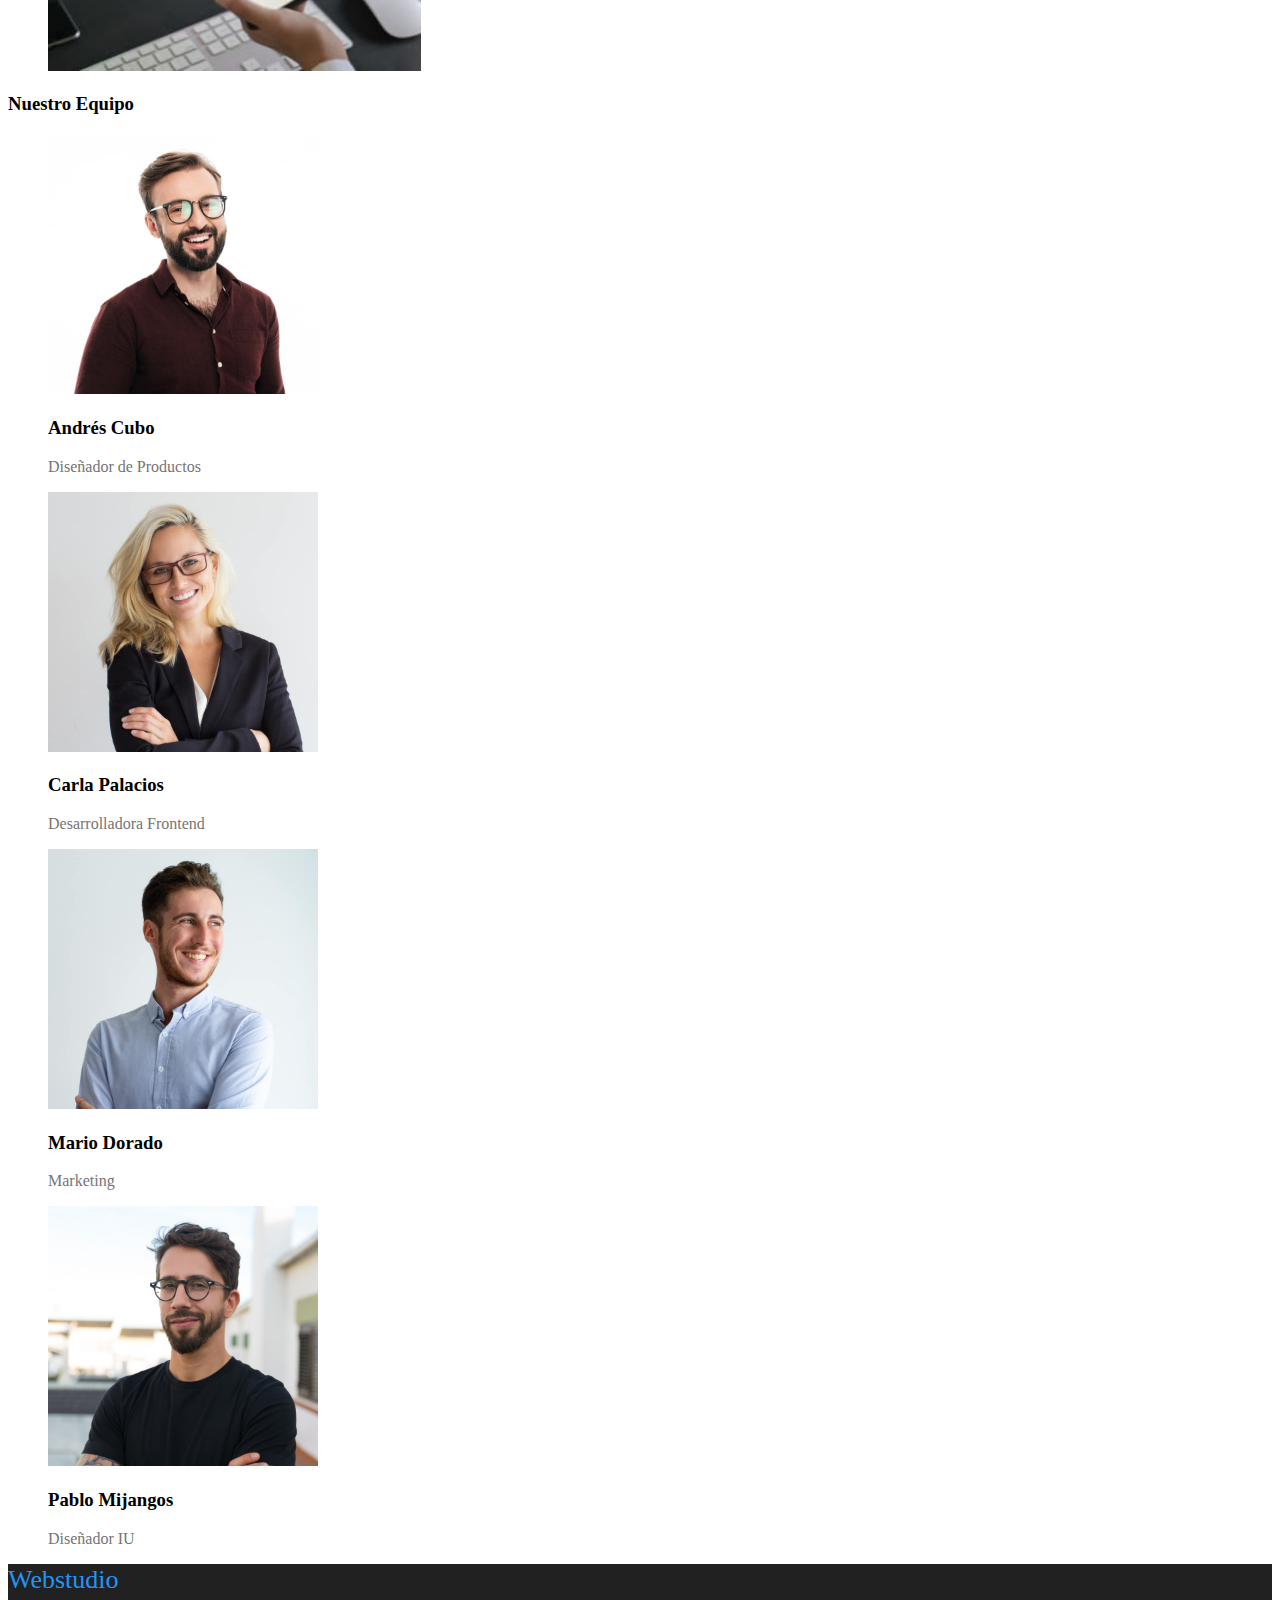
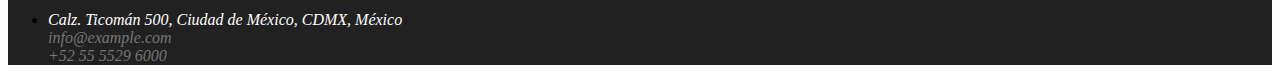
==== commit 794e13c7: "commit third" ====
--- a/index.html
+++ b/index.html
@@ -5,24 +5,32 @@
     <meta http-equiv="X-UA-Compatible" content="IE=edge">
     <meta name="viewport" content="width=device-width, initial-scale=1.0">
     <title>SOLUCIONES EFICACES PARA SU NEGOCIO</title>
+    <link rel="stylesheet" href="https://fonts.googleapis.com/css2?family=Roboto:wght@400;500;700;900&display=swap">
+    <link rel="stylesheet" href="https://fonts.googleapis.com/css2?family=Raleway:wght@700&display=swap">
     <link rel="stylesheet" href="./css/styles.css">
 </head>
 <body>
      <!--Encabezado principal de la pagina-->
     <header class="header">
-        <h2 class="subtitle">Webstudio</h2>
+        <a class="subtitle" href="WebStudio">Webstudio</a>
         <nav class="navbar">
             <ul class="navbar-menu">  
-                <li class="list"><a href="Estudio.html" class="filter">Estudio</a></li>
-                <li class="list"><a href="portfolio.html" class="filter">Portafolio</a></li>
-                <li class="list"><a href="Contactos" class="filter">Contactos</a></li>
+                <li class="list">
+                    <a class="filter" href="Estudio.html" >Estudio</a>
+                </li>
+                <li class="list">
+                    <a class="filter" href="portfolio.html">Portafolio</a>
+                </li>
+                <li class="list">
+                    <a class="filter" href="Contactos">Contactos</a>
+                </li>
             </ul>
             <ul class="navbar-contac">
                 <li class="list">
-                    <a class="contac" href="mailto:info@devstudio.com">info@devstudio.com</a>
+                    <a class="link" href="mailto:info@devstudio.com">info@devstudio.com</a>
                 </li>
                 <li class="list">
-                    <a class="contac" href="tel:+5255552960">+5255 5529 6000</a>
+                    <a class="link" href="tel:+5255552960">+5255 5529 6000</a>
                 </li>
             </ul>
         </nav>
@@ -35,33 +43,33 @@
         <section>
             <ul>
                 <li class="list">
-                    <h3>ATENCIÓN A LOS DETALLES</h3>
-                   <p>
+                    <h3 class="second-title">ATENCIÓN A LOS DETALLES</h3>
+                   <p class="paragraph">
                      Nos adentramos en todos los detalles y procesos de su negocio, para así desarrollar una solución a su medida.
                    </p>
                 </li>
                 <li class="list">
-                    <h3>PUNTUALIDAD</h3>
-                    <p>
+                    <h3 class="second-title">PUNTUALIDAD</h3>
+                    <p class="paragraph">
                     Con nosotros, usted puede sentirse seguro y protegido. Un principio importante de la empresa: respetar su tiempo y respetar los plazos acordados.
                     </p>
                 </li>
                 <li class="list">
-                    <h3>PLANIFICACIÓN</h3>
-                    <p>
+                    <h3 class="second-title">PLANIFICACIÓN</h3>
+                    <p class="paragraph">
                         Usted podrá observar y participar en cada fase del desarrollo y aplicación de soluciones.
                     </p>
                 </li>
                 <li class="list">
-                    <h3>TEGNOLOGÍA MODERNA</h3>
-                    <p>
+                    <h3 class="second-title">TEGNOLOGÍA MODERNA</h3>
+                    <p class="paragraph">
                      Usamos herramientas innovadoras para resolver las tareas asignadas. Es hora de simplificar los procesos laborales.
                     </p>
                 </li>
             </ul>    
         </section> 
         <section class="main-images">
-            <h2>A qué nos dedicamos</h2>
+            <h3 class="second-title">A qué nos dedicamos</h3>
             <ul>
                 <li class="list"><img src="./images/image1.jpg" alt="image1" width="373"></li>
                 <li class="list"><img src="./images/image2.jpg" alt="image2" width="373"></li>
@@ -69,41 +77,43 @@
             </ul>
         </section>
         <section class="main-images">
-            <h3>Nuestro Equipo</h3>
+            <h3 class="second-title">Nuestro Equipo</h3>
             <ul> 
                 <li class="list">
                     <img src="./images/image4.jpg" alt="Andrés Cubo" width="270">
-                    <h3>Andrés Cubo</h3>
-                    <p>Diseñador de Productos</p>
+                    <h3 class="second-title">Andrés Cubo</h3>
+                    <p class="paragraph">Diseñador de Productos</p>
                 </li>
                 <li class="list">
                     <img src="./images/image5.jpg" alt="Carla Palacios" width="270">
-                    <h3>Carla Palacios</h3>
-                    <p>Desarrolladora Frontend</p>
+                    <h3 class="second-title">Carla Palacios</h3>
+                    <p class="paragraph">Desarrolladora Frontend</p>
                 </li>
                 <li class="list">
                     <img src="./images/image6.jpg" alt="development" width="270">
-                    <h3>Mario Dorado</h3>
-                    <p>Marketing</p>
+                    <h3 class="second-title">Mario Dorado</h3>
+                    <p class="paragraph">Marketing</p>
                 </li>
                 <li class="list">
                     <img src="./images/image7.jpg" alt="development" width="270">
-                    <h3>Pablo Mijangos</h3>
-                    <p>Diseñador IU </p>
+                    <h3 class="second-title">Pablo Mijangos</h3>
+                    <p class="paragraph">Diseñador IU </p>
                 </li>
             </ul>
         </section>
     </main>
     <footer class="footer">
-        <h2 class="subtitle">Webstudio</h2>
+        <a class="subtitle" href="WebStudio">Webstudio</a>
         <address>
-            Calz. Ticomán 500, Ciudad de México, CDMX, México
             <ul>
-                <li class="list">
-                    <a class="contact-footer" href="mailto:info@example.com">info@example.com</a>
+                <li>
+                    <a class="address" href="https://goo.gl/maps/V77BbGmia95WHTqk6" target="_blank">Calz. Ticomán 500, Ciudad de México, CDMX, México</a> 
                 </li>
                 <li class="list">
-                    <a class="contact-footer" href="tel:+525555296000">+52 55 5529 6000</a>
+                    <a class="link" href="mailto:info@example.com">info@example.com</a>
+                </li>
+                <li class="list">
+                    <a class="link" href="tel:+525555296000">+52 55 5529 6000</a>
                 </li>
             </ul>
         </address>
--- a/css/styles.css
+++ b/css/styles.css
@@ -1,5 +1,3 @@
-@import url("https://fonts.googleapis.com/css2?family=Raleway:wght@700&display=swap");
-@import url("https://fonts.googleapis.com/css2?family=Roboto:wght@400;500;700;900&display=swap");
 
 :root {
   --main-color: #2196f3;
@@ -15,14 +13,6 @@
   text-align: center;
   background-color: #2F303A;
 }
-.button-title{
-  color: #ffffff;
-  background-color: var(--main-color);
-  font-size: 16px;
-  font-weight: 700;
-  line-height: 1.88;
-  cursor: pointer;
-}
 .list{
   list-style-type: none;
 }
@@ -31,6 +21,15 @@
   font-size: 26px;
   font-weight: 700px;
   line-height: 1.20;
+  text-decoration: none;
+}
+.button-title{
+  color: var(--first-color);
+  background-color: #2196f3;
+  cursor: pointer;
+  font-size: 16px;
+  font-weight: 500;
+  line-height: 1.62;
 }
 /*todo el contenido*/
 .body {
@@ -38,30 +37,43 @@
 background:#ffffff;
 font-size: 'Roboto' , 'Releay' , sans-serif;
 }
-.contac{
-  color: #757575;
+.link{
+  color: var(--third-color);
+}
+.link:hover{
+  color: var(--main-color);
+}
+.link{
   text-decoration: none;
 }
-.contact-footer{
-  color: #757575;
-  text-decoration: none;
-}
-
 .button:hover {
   color: var(--first-color);
   background-color: #2196f3;
   cursor: pointer;
 }
-
-.project{
-  color: var(--second-color);
-  font-size: 18px;
+.filter{
+  color: var(--second-color)
+}
+.filter:hover{
+  color: var(--main-color);
+}
+.filter{
+  text-decoration: none;
+}
+.second-title{
+  font-size: sans-serif;
   font-weight: 700;
-  line-height: 2;
 }
-
-.type-project{
-  color: var(--third-color);
+.paragraph{
+  color: #757575;
+}
+.footer{
+  background-color: #212121;
+}
+.address{
+  color: #ffffff;
+  text-decoration: none;
+  list-style-type: none;
 }
 
 
@@ -69,5 +81,3 @@
 
 
 
-
-
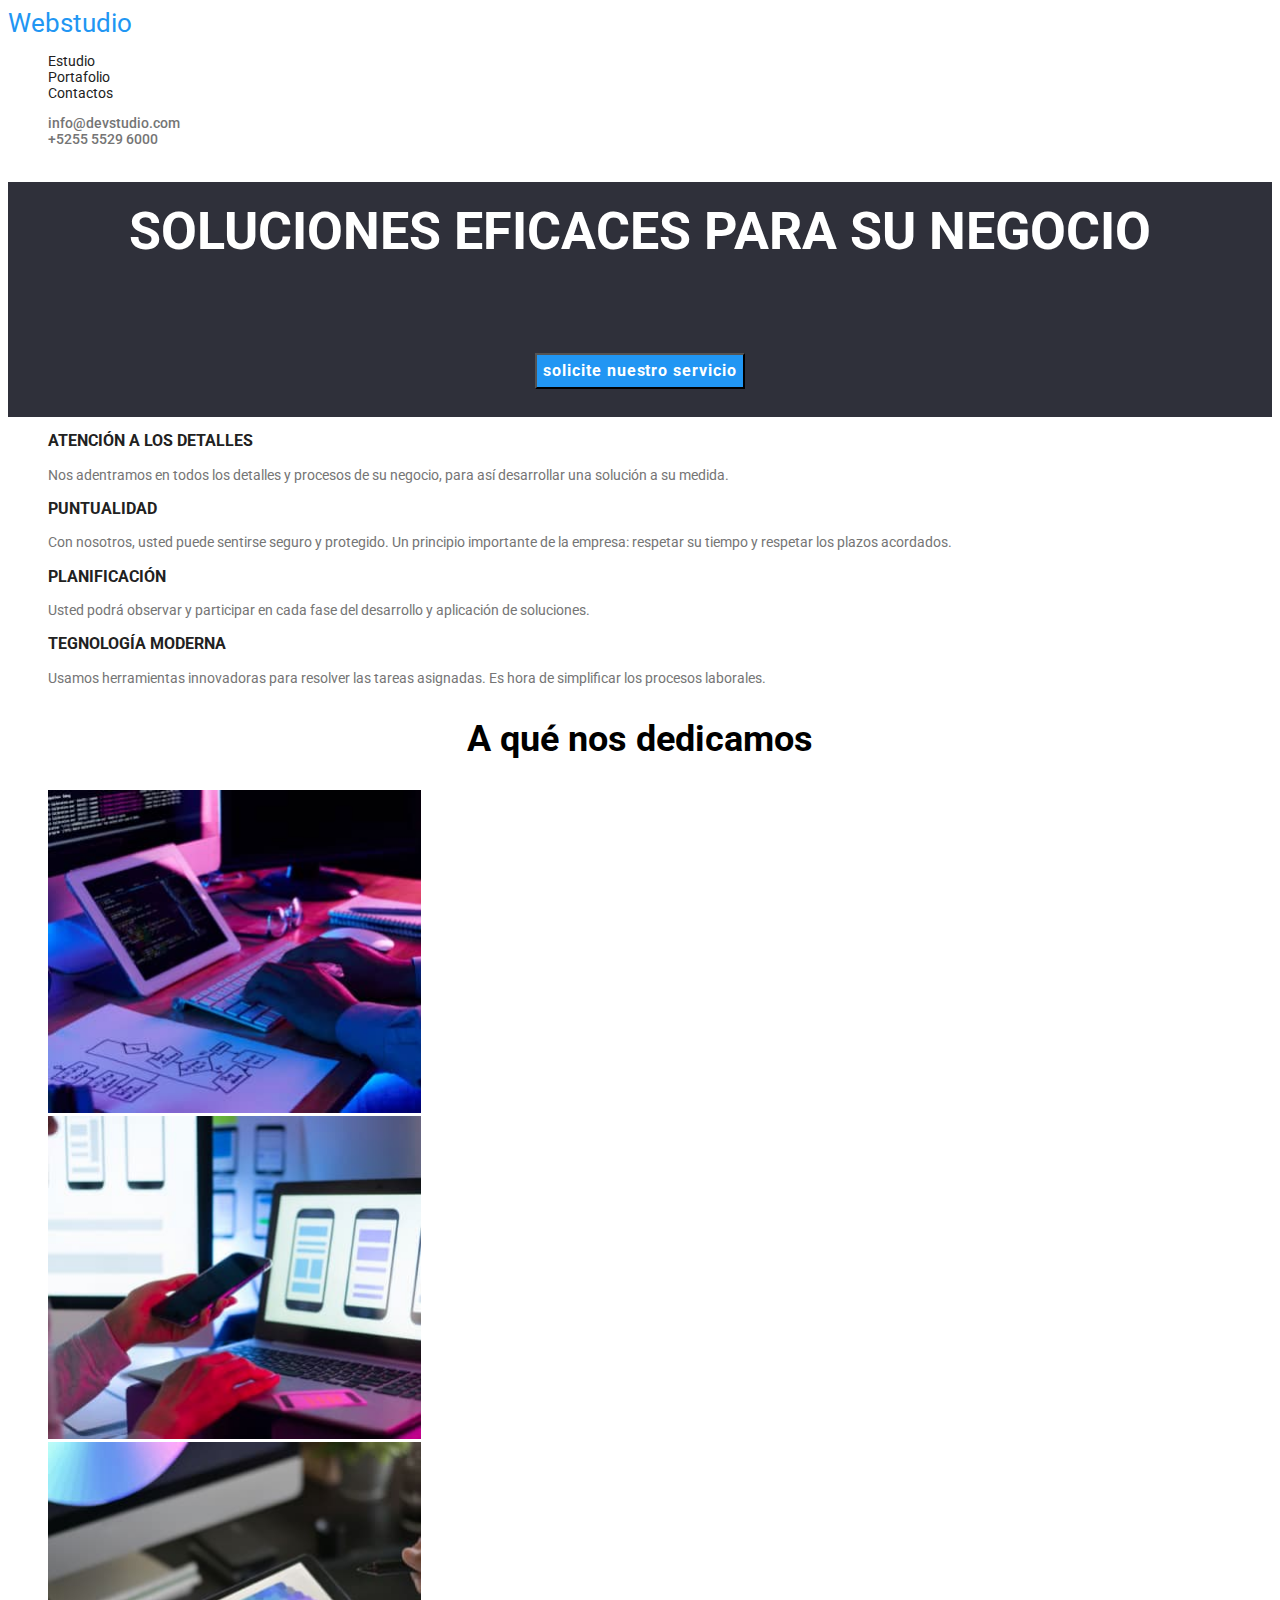
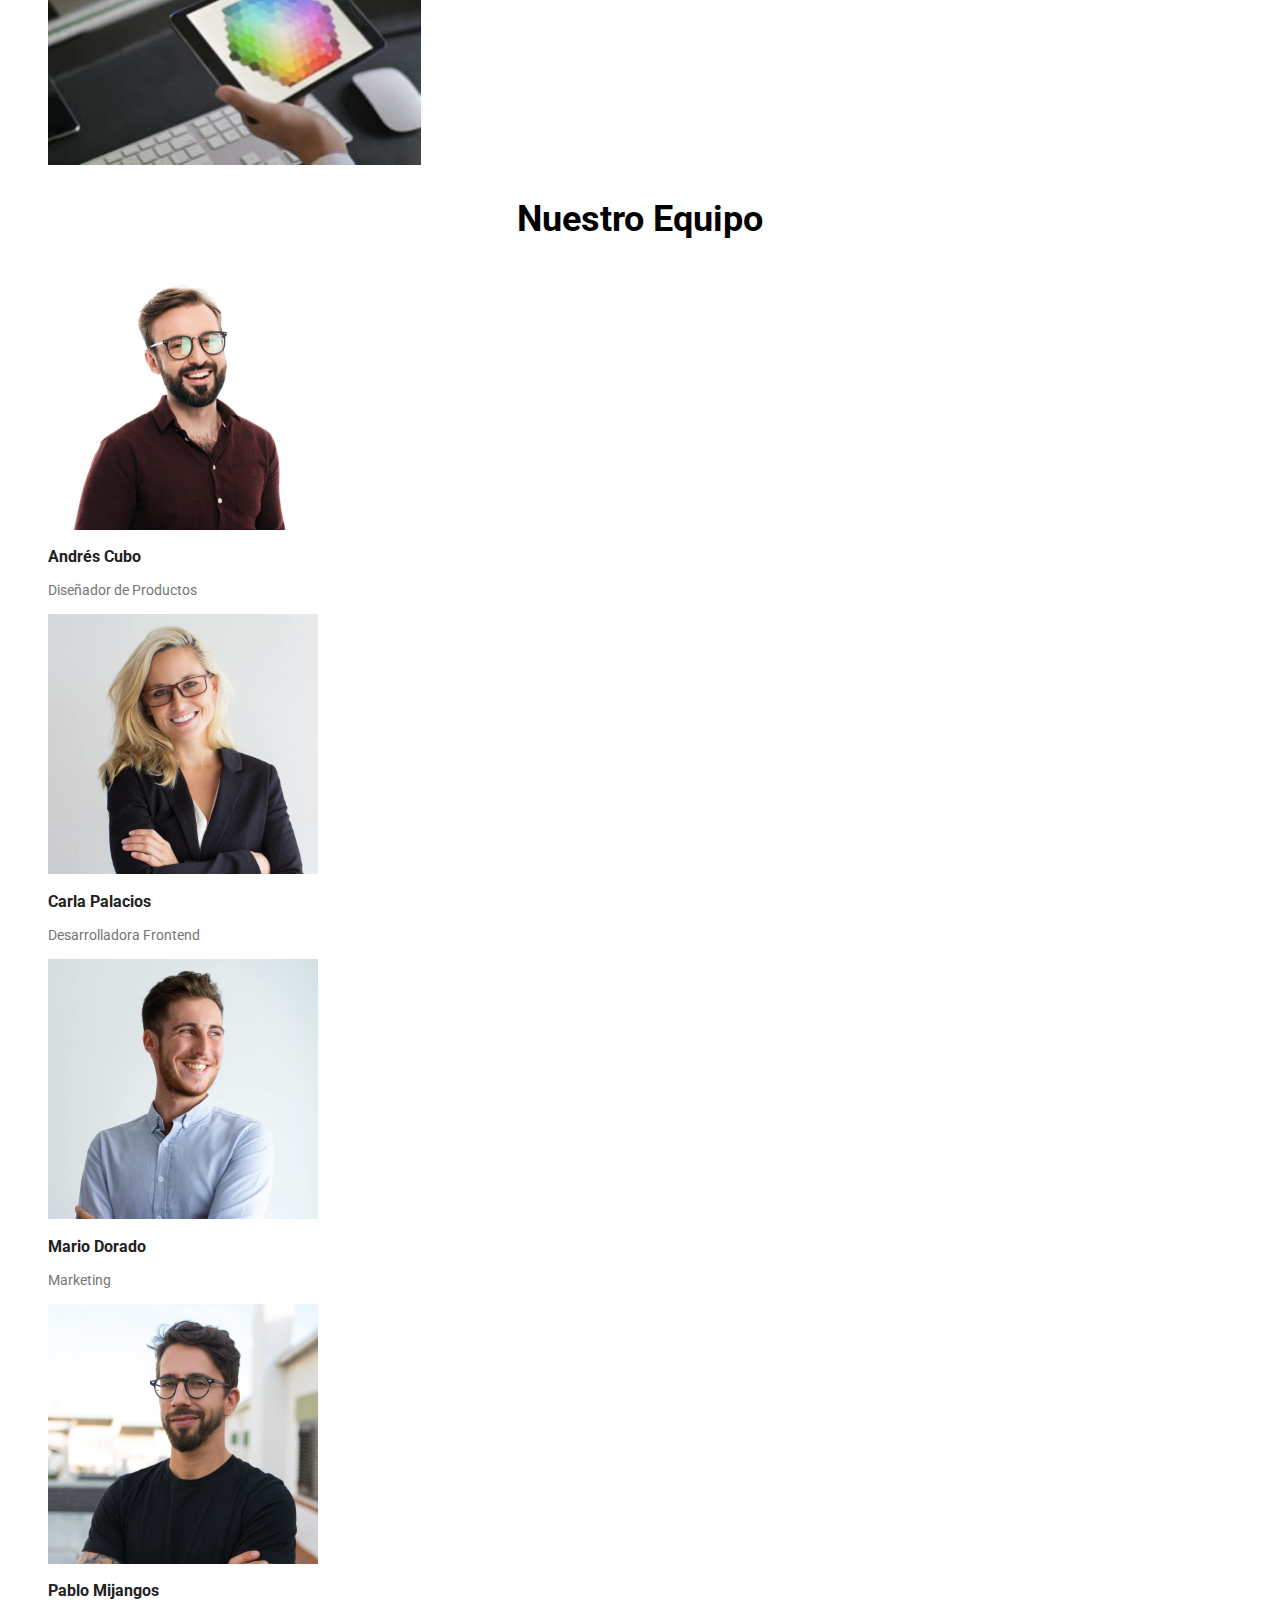
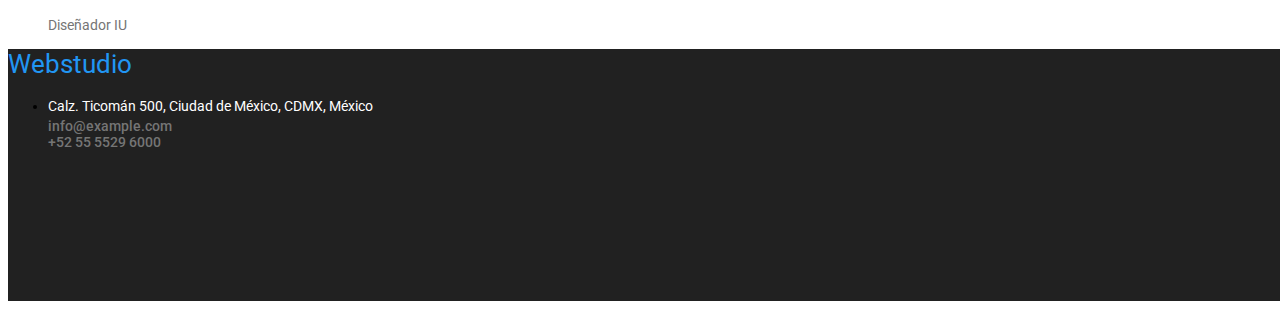
==== commit 571e53f3: "commit" ====
--- a/index.html
+++ b/index.html
@@ -5,8 +5,7 @@
     <meta http-equiv="X-UA-Compatible" content="IE=edge">
     <meta name="viewport" content="width=device-width, initial-scale=1.0">
     <title>SOLUCIONES EFICACES PARA SU NEGOCIO</title>
-    <link rel="stylesheet" href="https://fonts.googleapis.com/css2?family=Roboto:wght@400;500;700;900&display=swap">
-    <link rel="stylesheet" href="https://fonts.googleapis.com/css2?family=Raleway:wght@700&display=swap">
+    <link rel="stylesheet" href="https://fonts.googleapis.com/css2?family=Raleway:wght@700&family=Roboto:wght@400;500;700;900&display=swap"/>
     <link rel="stylesheet" href="./css/styles.css">
 </head>
 <body>
@@ -69,7 +68,7 @@
             </ul>    
         </section> 
         <section class="main-images">
-            <h3 class="second-title">A qué nos dedicamos</h3>
+            <h2 class="third-title">A qué nos dedicamos</h2>
             <ul>
                 <li class="list"><img src="./images/image1.jpg" alt="image1" width="373"></li>
                 <li class="list"><img src="./images/image2.jpg" alt="image2" width="373"></li>
@@ -77,7 +76,7 @@
             </ul>
         </section>
         <section class="main-images">
-            <h3 class="second-title">Nuestro Equipo</h3>
+            <h2 class="third-title">Nuestro Equipo</h2>
             <ul> 
                 <li class="list">
                     <img src="./images/image4.jpg" alt="Andrés Cubo" width="270">
--- a/css/styles.css
+++ b/css/styles.css
@@ -5,13 +5,64 @@
   --second-color: #212121;
   --third-color: #757575;
 }
+body{
+color: #000000;
+background:#ffffff;
+font-family:  'Roboto', sans-serif;
+font-size: 14px;
+letter-spacing: 0,03em;
+}
 .section {
   color: #ffffff;
-  font-size: sans-serif;
-  font-weight: 900;
-  line-height: 60px;
+  font-style: normal;
+  font-weight: 700;
+  font-size: 26px;
+  line-height: 100px;
   text-align: center;
   background-color: #2F303A;
+}
+.filter{
+  color:  #212121;
+  font-style: normal;
+  line-height: 16px;
+  text-decoration: none;
+}
+.filter:hover{
+  color: var(--main-color);
+}
+.link{
+  text-decoration: none;
+  font-style: normal;
+  font-weight: 500;
+  line-height: 16px;
+  color: #757575
+}
+.link:hover{
+  color: var(--main-color);
+}
+.button-title{
+  color: #ffffff; 
+  background-color: #2196f3;
+  font-family: 'Roboto';
+  font-style: normal;
+  font-weight: 700;
+  font-size: 16px;
+  line-height: 30px;
+  letter-spacing: 0.06em;
+  cursor: pointer;
+}
+.second-title{
+  color: #212121;
+  font-style: normal;
+  font-weight: 700;
+  line-height: 16px
+}
+.third-title{
+  font-style: normal;
+  font-weight: 700;
+  font-size: 36px;
+  line-height: 42px;
+  text-align: center;
 }
 .list{
   list-style-type: none;
@@ -23,61 +74,29 @@
   line-height: 1.20;
   text-decoration: none;
 }
-.button-title{
-  color: var(--first-color);
-  background-color: #2196f3;
-  cursor: pointer;
-  font-size: 16px;
-  font-weight: 500;
-  line-height: 1.62;
-}
 /*todo el contenido*/
-.body {
-color: #000000;
-background:#ffffff;
-font-size: 'Roboto' , 'Releay' , sans-serif;
-}
-.link{
-  color: var(--third-color);
-}
-.link:hover{
-  color: var(--main-color);
-}
-.link{
-  text-decoration: none;
-}
 .button:hover {
   color: var(--first-color);
   background-color: #2196f3;
   cursor: pointer;
-}
-.filter{
-  color: var(--second-color)
-}
-.filter:hover{
-  color: var(--main-color);
-}
-.filter{
-  text-decoration: none;
-}
-.second-title{
-  font-size: sans-serif;
-  font-weight: 700;
+  text-align: center;
 }
 .paragraph{
   color: #757575;
+  font-style: normal;
+  font-weight: 400;
+  line-height: 19px;
 }
 .footer{
   background-color: #212121;
+  width: 1600px;
+  height: 252px;
 }
 .address{
   color: #ffffff;
+  font-style: normal;
+  font-weight: 400;
+  line-height: 24px;
   text-decoration: none;
   list-style-type: none;
 }
-
-
-
-
-
-
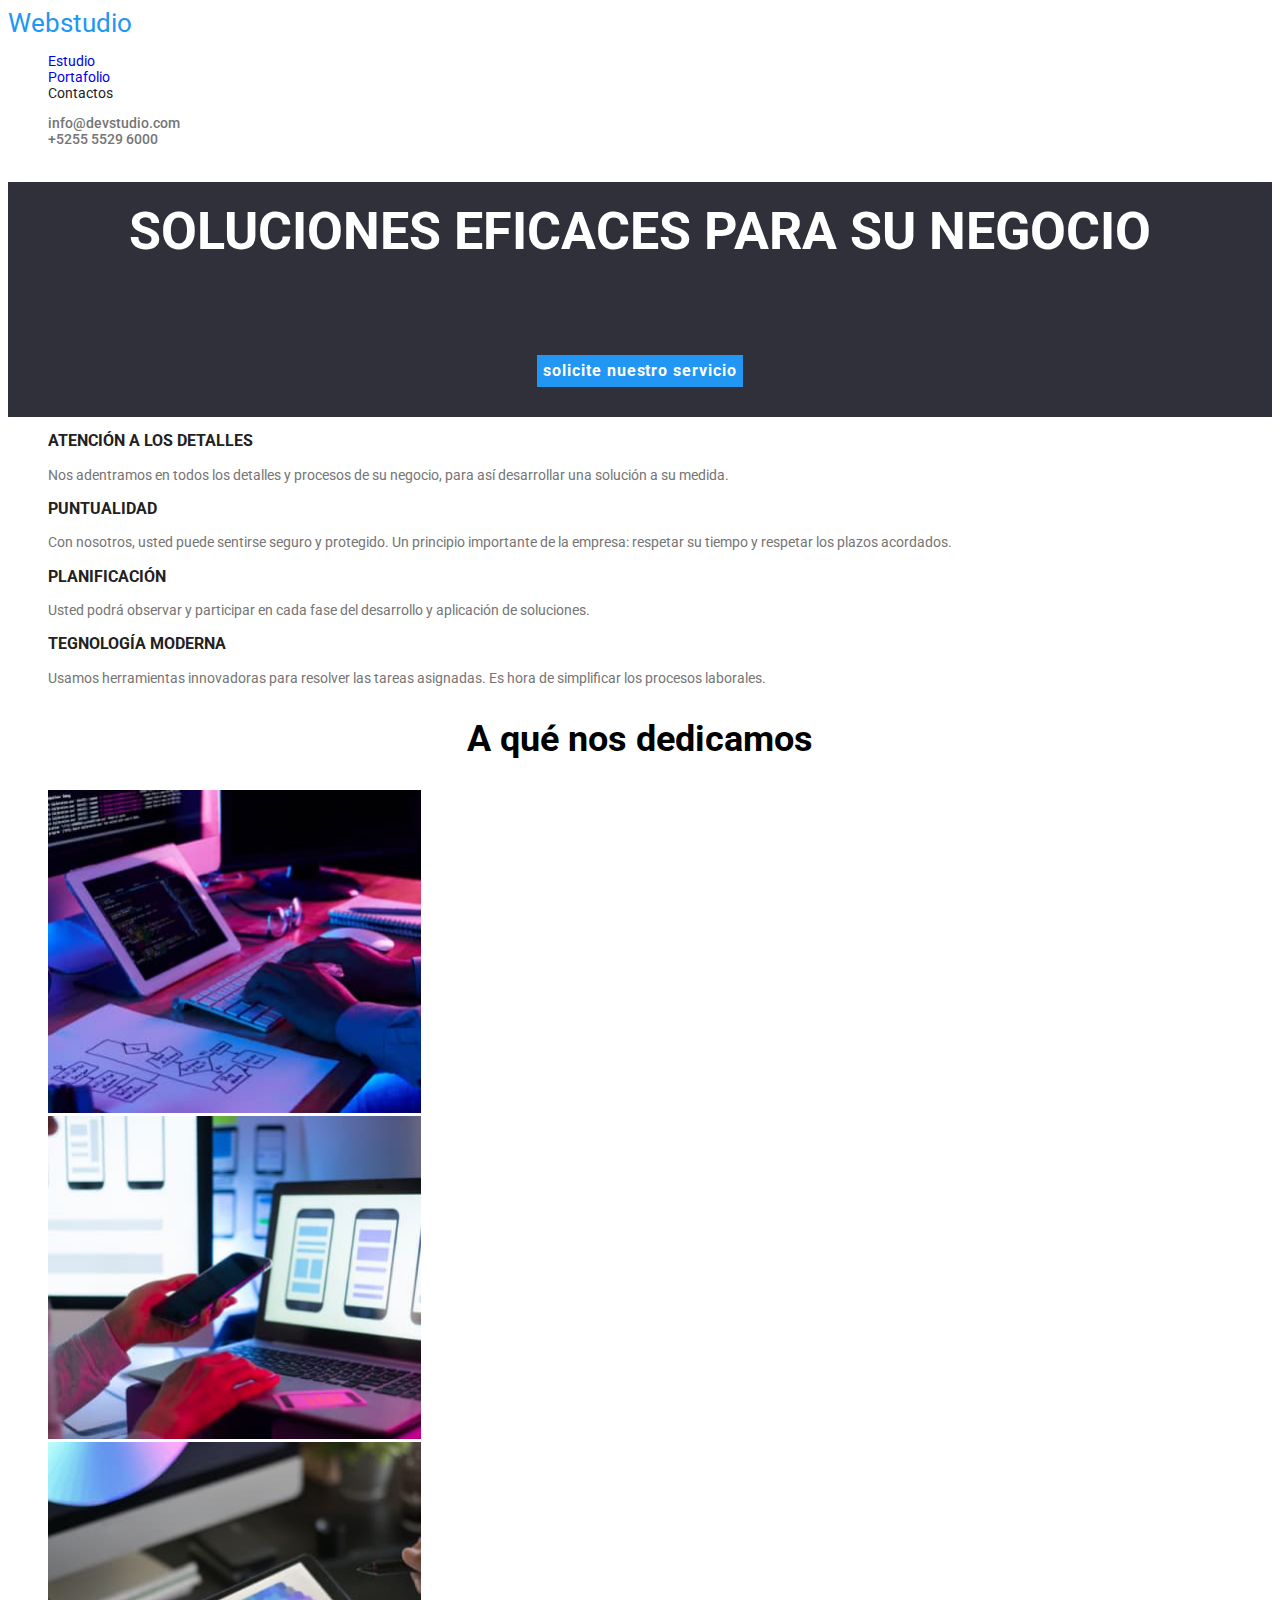
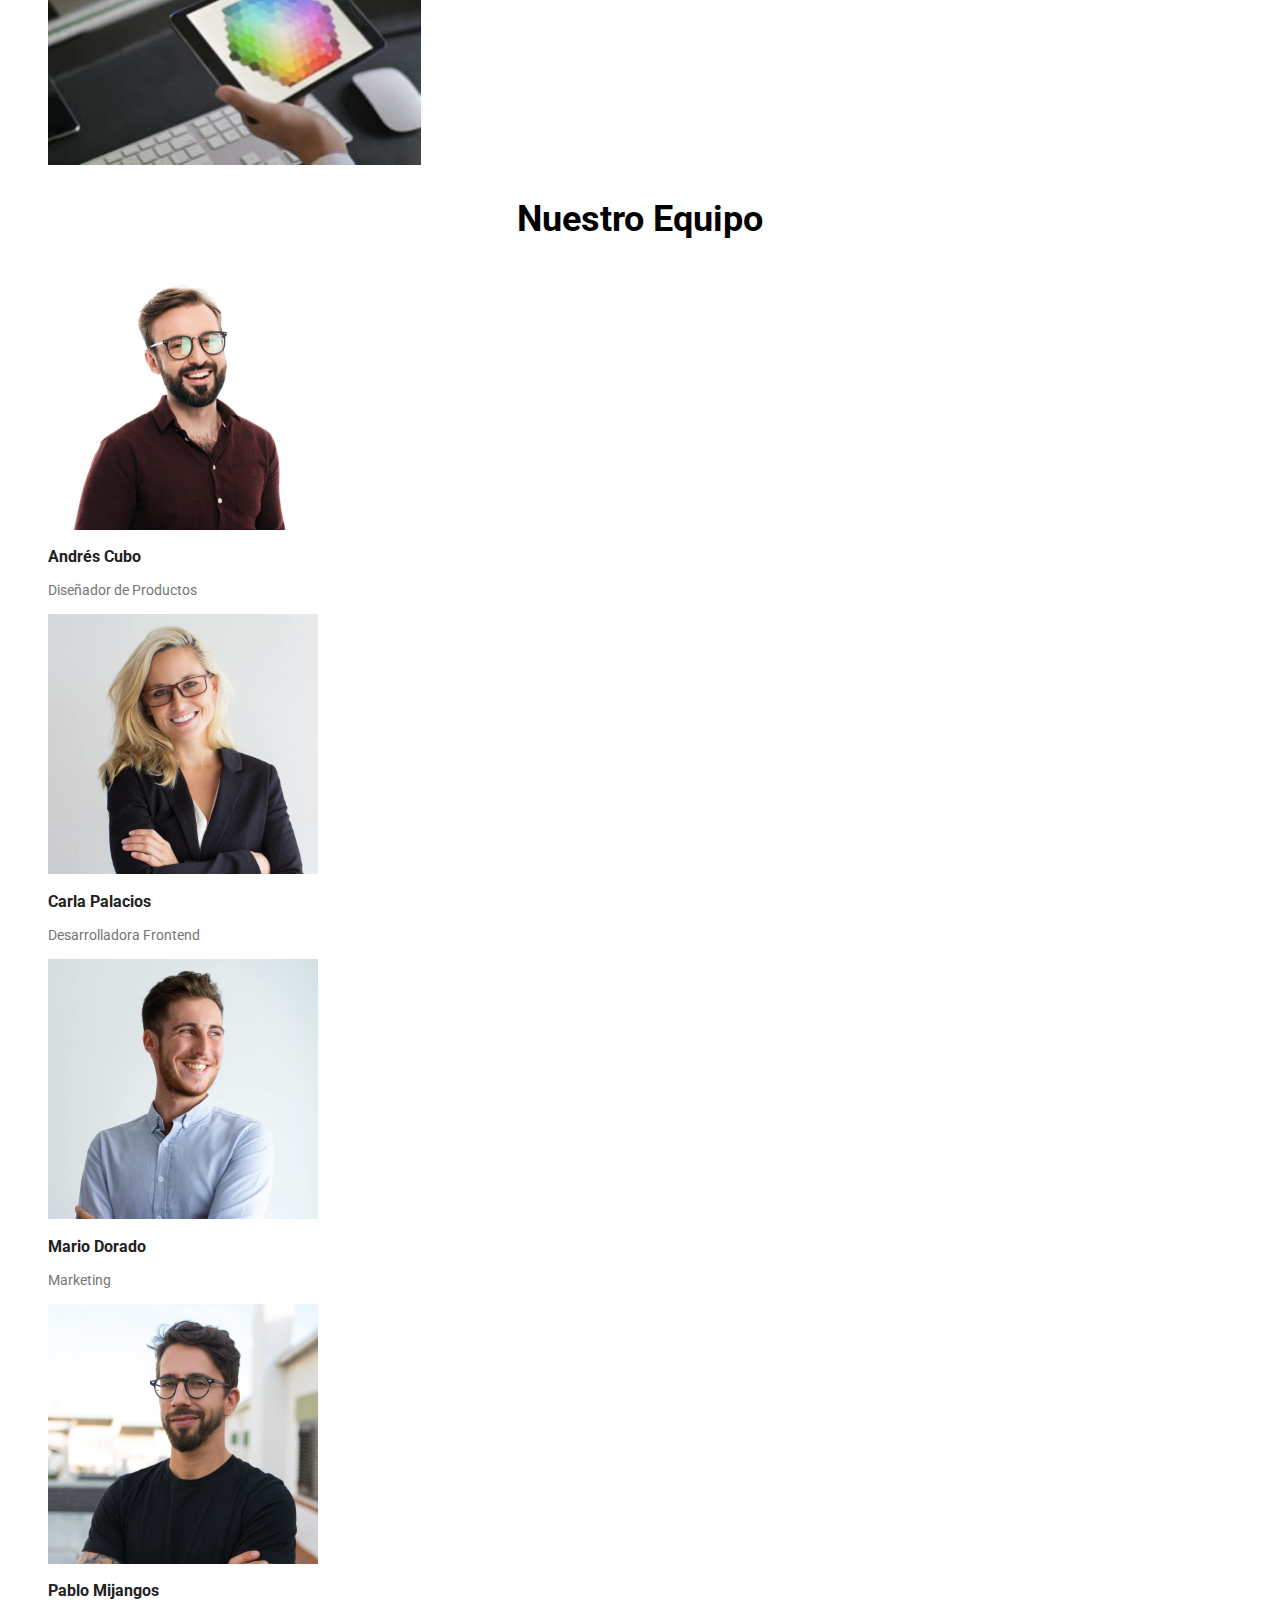
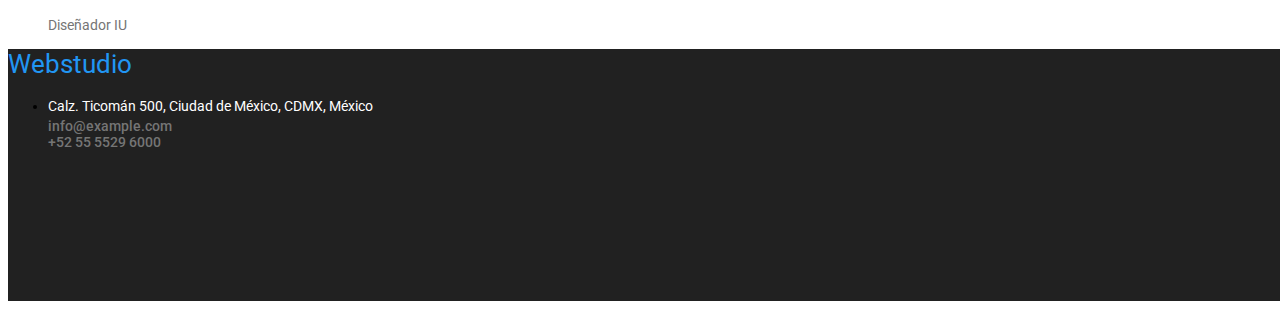
==== commit 954460b2: "commit" ====
--- a/index.html
+++ b/index.html
@@ -14,11 +14,11 @@
         <a class="subtitle" href="WebStudio">Webstudio</a>
         <nav class="navbar">
             <ul class="navbar-menu">  
-                <li class="list">
-                    <a class="filter" href="Estudio.html" >Estudio</a>
+                <li class="current">
+                    <a class="current-link-first" href="index.htmll" >Estudio</a>
                 </li>
-                <li class="list">
-                    <a class="filter" href="portfolio.html">Portafolio</a>
+                <li class="current">
+                    <a class="current-link" href="portfolio.html">Portafolio</a>
                 </li>
                 <li class="list">
                     <a class="filter" href="Contactos">Contactos</a>
--- a/css/styles.css
+++ b/css/styles.css
@@ -49,6 +49,7 @@
   font-size: 16px;
   line-height: 30px;
   letter-spacing: 0.06em;
+  border: 0em;
   cursor: pointer;
 }
 .second-title{
@@ -76,10 +77,26 @@
 }
 /*todo el contenido*/
 .button:hover {
-  color: var(--first-color);
+  color: #212121;
+  font-family: 'Roboto';
+ font-style: normal;
+ font-weight: 500;
+ font-size: 14px;
+ line-height: 16px;
+ letter-spacing: 0.02em;
+ border: 0em;
+ cursor: pointer;
+}
+.principal-button{
+  color: #ffffff; 
   background-color: #2196f3;
+  font-family: 'Roboto';
+  font-style: normal;
+  font-weight: 700;
+  font-size: 16px;
+  line-height: 30px;
+  border: 0em;
   cursor: pointer;
-  text-align: center;
 }
 .paragraph{
   color: #757575;
@@ -100,3 +117,20 @@
   text-decoration: none;
   list-style-type: none;
 }
+.current{
+  list-style: none;
+}
+.current-link-first{
+  text-decoration: none;
+}
+.current-link-first:hover,
+.current-link-first:focus{
+  color: #2196f3;
+}
+.current-link{
+  text-decoration: none;
+}
+.current-link:hover,
+.current-link:focus{
+  color: #2196f3;
+}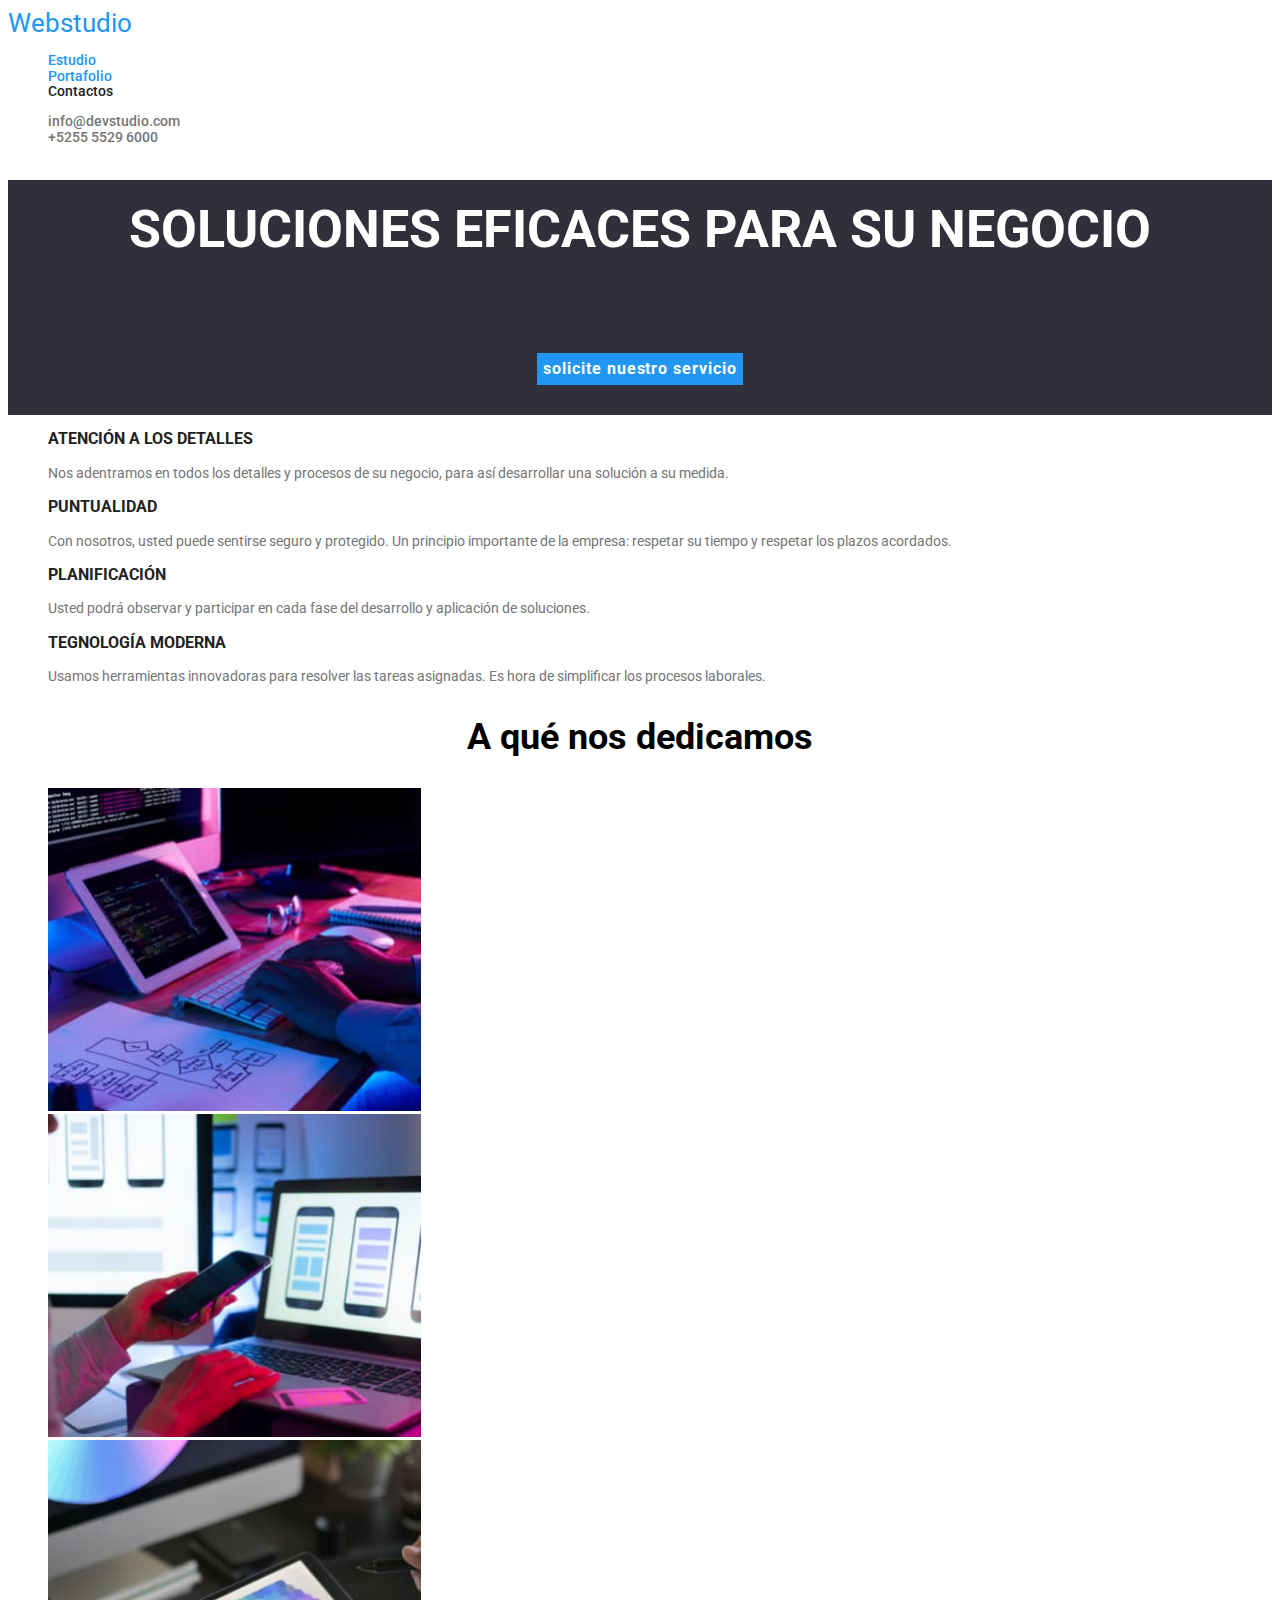
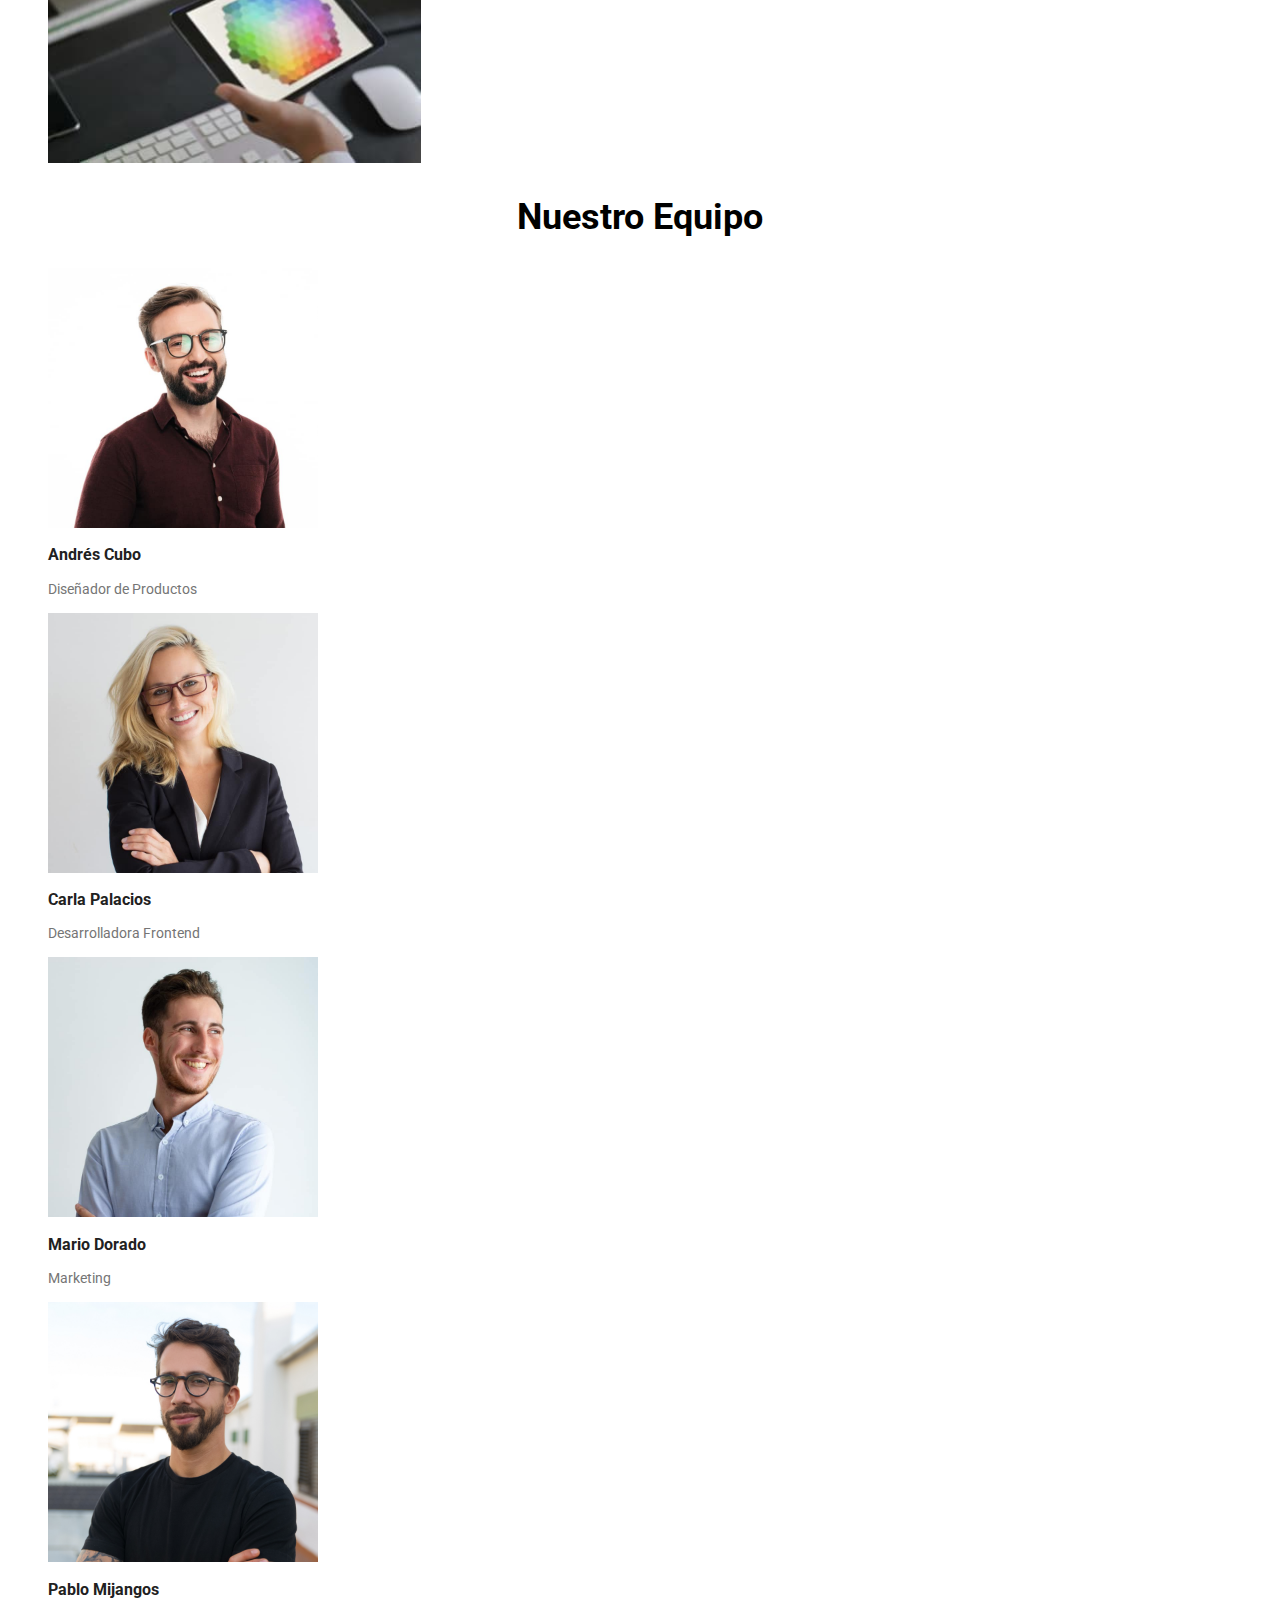
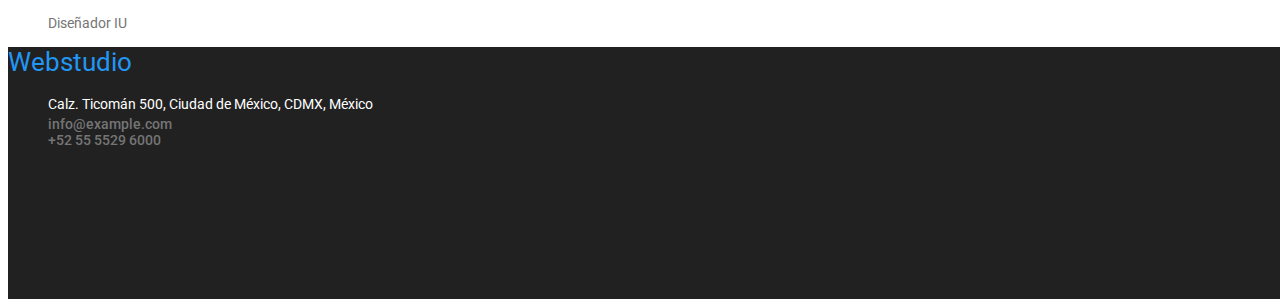
==== commit 7c6630a5: "commit" ====
--- a/index.html
+++ b/index.html
@@ -11,19 +11,20 @@
 <body>
      <!--Encabezado principal de la pagina-->
     <header class="header">
-        <a class="subtitle" href="WebStudio">Webstudio</a>
         <nav class="navbar">
+            <a class="subtitle" href="WebStudio">Webstudio</a>
             <ul class="navbar-menu">  
-                <li class="current">
-                    <a class="current-link-first" href="index.htmll" >Estudio</a>
+                <li class="nav-item current">
+                    <a href="./index.html" >Estudio</a>
                 </li>
-                <li class="current">
-                    <a class="current-link" href="portfolio.html">Portafolio</a>
+                <li class="nav-item current">
+                    <a href="./portfolio.html">Portafolio</a>
                 </li>
-                <li class="list">
-                    <a class="filter" href="Contactos">Contactos</a>
+                <li class="nav-item">
+                    <a href="Contactos">Contactos</a>
                 </li>
             </ul>
+        </nav>
             <ul class="navbar-contac">
                 <li class="list">
                     <a class="link" href="mailto:info@devstudio.com">info@devstudio.com</a>
@@ -32,7 +33,6 @@
                     <a class="link" href="tel:+5255552960">+5255 5529 6000</a>
                 </li>
             </ul>
-        </nav>
     </header>
     <main>
         <section class="section">
--- a/css/styles.css
+++ b/css/styles.css
@@ -4,13 +4,21 @@
   --first-color: #ffffff;
   --second-color: #212121;
   --third-color: #757575;
+  --background-color: #f5f4fa;
 }
 body{
 color: #000000;
-background:#ffffff;
+background: #ffffff;
 font-family:  'Roboto', sans-serif;
 font-size: 14px;
 letter-spacing: 0,03em;
+}
+a{
+  text-decoration: none;
+  color: currentColor;
+}
+ul{
+  list-style-type: none;
 }
 .section {
   color: #ffffff;
@@ -76,27 +84,25 @@
   text-decoration: none;
 }
 /*todo el contenido*/
-.button:hover {
+.filter-button{
   color: #212121;
+  background-color: #f5f4fa;
   font-family: 'Roboto';
- font-style: normal;
- font-weight: 500;
- font-size: 14px;
- line-height: 16px;
- letter-spacing: 0.02em;
- border: 0em;
- cursor: pointer;
+  font-style: normal;
+  font-weight: 500;
+  font-size: 14px;
+  line-height: 16px;
+  letter-spacing: 0.02em;
+  border: 0em;
+  cursor: pointer;
+}
+.filter-button:hover {
+  color: white;
+  background-color: var(--main-color);
 }
 .principal-button{
   color: #ffffff; 
   background-color: #2196f3;
-  font-family: 'Roboto';
-  font-style: normal;
-  font-weight: 700;
-  font-size: 16px;
-  line-height: 30px;
-  border: 0em;
-  cursor: pointer;
 }
 .paragraph{
   color: #757575;
@@ -117,20 +123,14 @@
   text-decoration: none;
   list-style-type: none;
 }
-.current{
-  list-style: none;
+.nav-item{
+  font-weight: 500;
+  color: #212121;
+  line-height: 1.1;
 }
-.current-link-first{
-  text-decoration: none;
-}
-.current-link-first:hover,
-.current-link-first:focus{
+.nav-item:hover{
   color: #2196f3;
 }
-.current-link{
-  text-decoration: none;
-}
-.current-link:hover,
-.current-link:focus{
+.current{
   color: #2196f3;
 }